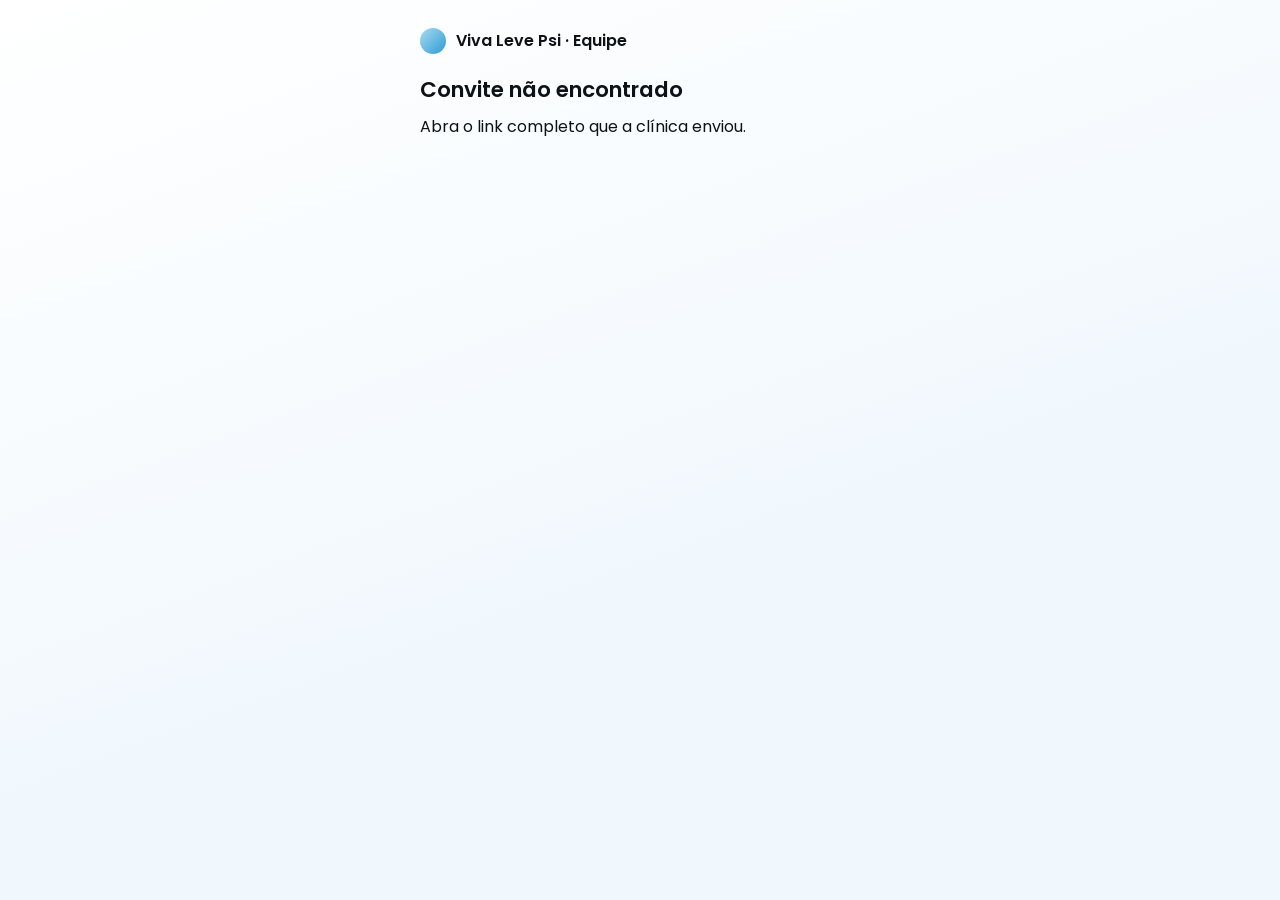
==== convite.html @ fe9fd971 "Inscricao simplificada: 4 passos, um codigo de conferencia, sem Kiwify/Calendly na inscricao Co-Auth" ====
<!doctype html>
<html lang="pt-BR">
<head>
<meta charset="utf-8">
<meta name="viewport" content="width=device-width, initial-scale=1, viewport-fit=cover">
<meta http-equiv="Content-Security-Policy" content="default-src 'none'; script-src 'self' 'wasm-unsafe-eval' 'sha256-CQ2dDVMOJvbwYahyF2QgCoVtDyUPG7qDaqASpGlCaz8='; style-src 'self'; font-src 'self'; img-src 'self' data:; connect-src https://api.equipe.vivaleve.conhecate.com; base-uri 'none'; form-action 'none'; object-src 'none'; manifest-src 'self'; require-trusted-types-for 'script'; trusted-types 'none'; upgrade-insecure-requests">
<meta name="referrer" content="no-referrer">
<meta name="robots" content="noindex, nofollow">
<meta name="theme-color" content="#2E9BD6">
<title>Convite da Equipe</title>
<link rel="stylesheet" href="css/app.css" integrity="sha384-aXCvLrJm2/qw90NzCeL7z+W16cL1i4PFVah96wuxqaUN4BjqAZoP6iNhj5/Kfq6h">
<script type="importmap">{
 "imports": {},
 "integrity": {
  "./js/api.js": "sha384-wKl+Eh8cdNdezLK3Kox3VfFtFVm68AlU5qRHta3vghVdPVpRLXr7KYYm37Ztyr/n",
  "./js/app.js": "sha384-7ZVUPhUIvtIMLtL0VoYQsgOkg6P3DiH4dezsWBAlT3cIx5TVoMwmQ9CLy/OeCg+1",
  "./js/certificados.js": "sha384-fcHwt21qppAv1vYFdyoLnxC3SIY2qLvQAJlNbUw4t5EGjQDDQb5nUSZRkW9+nINS",
  "./js/cofre-cripto.js": "sha384-90zk3E4fh8mlqZWQqK6+7sAkdtpICvJnVqPNcWPCSBia/X93nshZ85vMOZ8uW4YW",
  "./js/cofre-sessao.js": "sha384-U8KY9NNfu5A7J2h1NQWiz3nDZk7PCWhBUc2KUNGwkhRqHKkTOx6yWwdxvvDA2t4y",
  "./js/config.js": "sha384-/WYKZHqLfYd2xMCAHQbu8cypeFc9K7krrO1NdyqRsFaTlXfi8iOhH9ai+pmHkzMn",
  "./js/convite.js": "sha384-JZKZtKF+wJUDUpqftZE6FLtp3aiIU054Q9T209/YrvBKh9u+XLX9uc8gmrq60FFl",
  "./js/cripto.js": "sha384-VdzktCkkiVCSTQjieNqgPk/9lgF/WC+j/7oK/fuZhfUFZ/cUnNaMpKxyCWPIm/LV",
  "./js/extensoes.js": "sha384-nDB+w+Ul2yk0hDf6EOVlpMGS4ojMBpyaJgr1H22mwrgp7vQokjnyn4yn1FrXgep1",
  "./js/frase.js": "sha384-ymePlCbHa+0qWW3UF07Xu606Qr3jTYQhTU2QQI49XYxSIE6/73JdBwoycEBh5WBy",
  "./js/icones.js": "sha384-9s/t1Oaumb2t3IO9pzNZCjXDBhp4PNdiKwSvhMtlJUY3T7ACVxXva4Lwp91pXI0B",
  "./js/palavras-ptbr.js": "sha384-lEXu630AqDT62cp2xjGXxz4mV983Wu0cOxS9+nN8lKPCKPVSxwZ3utdGtZUB2Z/g",
  "./js/prontuario-modelo.js": "sha384-Ytfb/poAbnwt4aYt2MWWor+/EqldFVDIhbhFIs2AkFnT4ZHWb2CSBsFXvoCK61Jx",
  "./js/prontuario-ui.js": "sha384-zuyQ/T/T/3wrdZW35z9YJ8IAINstzNW2eFvuHmgh4YYFR1id+DWQaNR+BsKvD1l2",
  "./js/prontuario.js": "sha384-Dwa4Qo4QexVSI0FcNj3gRWuRTi4K2dilBSv6SkfBFuDkNDyLOARnUfsH4egn5gnO",
  "./js/qr.js": "sha384-s7qwwUOprQ5PMHRNRGCbrtpOrEdgXV1zk72CWBSmitDKT3E0KqqiE7EUfse1gIVi",
  "./js/recuperar.js": "sha384-OCvMFuzv2pUUPzUFXqE46Os7uZMrsallNIM+lJELIh8mn4LChEehXm3PeeR2rAKF",
  "./js/telas-admin.js": "sha384-IRvOOSh+8aY0m6P3WoFn0Sofukd7C2tdhzz6F/6XiTzaQwkygHEKHFhqx3pIIWA1",
  "./js/telas-associado.js": "sha384-WK+rB34CPkxDQaq/l+CQC9z3cwLXyggRPti9m84aHWGdOrRUJtBBxNEsQlEF2MY2",
  "./js/telas-cofre.js": "sha384-iv9YHL15/xNfobroM+YkcgfPek9HjYSGsTfnheL+N0gB7A++NAOjeHFymC/HYHbG",
  "./js/termo.js": "sha384-n/LuLxHq+qquQnQESqTWhRkLiFUZ+qbK2fVxpfJ2mxcEtpxumcc+Xp5zHcIImAs/",
  "./js/ui.js": "sha384-vi3WiYSuVZUIEdn0eOGW9IesRDRQOwa1g2mZnKwCVVVqd9p2vFdXxT7SY8yHXxvM",
  "./vendor/libsodium-sumo.mjs": "sha384-6CExmTBhGBkeU97K/q0KEN9A/d/n9q/T7WdippDhSFGAAlIneqtVzaJfmm6+LUMb",
  "./vendor/libsodium-wrappers-sumo.mjs": "sha384-Ure8NooPSc0DiuY0mTMBNtSIgIaxz/eFxwaKJI/PChqRbmj80CIZ4fNY5e6DXL7K"
 }
}</script>
<link rel="modulepreload" href="js/api.js" integrity="sha384-wKl+Eh8cdNdezLK3Kox3VfFtFVm68AlU5qRHta3vghVdPVpRLXr7KYYm37Ztyr/n">
<link rel="modulepreload" href="js/app.js" integrity="sha384-7ZVUPhUIvtIMLtL0VoYQsgOkg6P3DiH4dezsWBAlT3cIx5TVoMwmQ9CLy/OeCg+1">
<link rel="modulepreload" href="js/certificados.js" integrity="sha384-fcHwt21qppAv1vYFdyoLnxC3SIY2qLvQAJlNbUw4t5EGjQDDQb5nUSZRkW9+nINS">
<link rel="modulepreload" href="js/cofre-cripto.js" integrity="sha384-90zk3E4fh8mlqZWQqK6+7sAkdtpICvJnVqPNcWPCSBia/X93nshZ85vMOZ8uW4YW">
<link rel="modulepreload" href="js/cofre-sessao.js" integrity="sha384-U8KY9NNfu5A7J2h1NQWiz3nDZk7PCWhBUc2KUNGwkhRqHKkTOx6yWwdxvvDA2t4y">
<link rel="modulepreload" href="js/config.js" integrity="sha384-/WYKZHqLfYd2xMCAHQbu8cypeFc9K7krrO1NdyqRsFaTlXfi8iOhH9ai+pmHkzMn">
<link rel="modulepreload" href="js/convite.js" integrity="sha384-JZKZtKF+wJUDUpqftZE6FLtp3aiIU054Q9T209/YrvBKh9u+XLX9uc8gmrq60FFl">
<link rel="modulepreload" href="js/cripto.js" integrity="sha384-VdzktCkkiVCSTQjieNqgPk/9lgF/WC+j/7oK/fuZhfUFZ/cUnNaMpKxyCWPIm/LV">
<link rel="modulepreload" href="js/extensoes.js" integrity="sha384-nDB+w+Ul2yk0hDf6EOVlpMGS4ojMBpyaJgr1H22mwrgp7vQokjnyn4yn1FrXgep1">
<link rel="modulepreload" href="js/frase.js" integrity="sha384-ymePlCbHa+0qWW3UF07Xu606Qr3jTYQhTU2QQI49XYxSIE6/73JdBwoycEBh5WBy">
<link rel="modulepreload" href="js/icones.js" integrity="sha384-9s/t1Oaumb2t3IO9pzNZCjXDBhp4PNdiKwSvhMtlJUY3T7ACVxXva4Lwp91pXI0B">
<link rel="modulepreload" href="js/palavras-ptbr.js" integrity="sha384-lEXu630AqDT62cp2xjGXxz4mV983Wu0cOxS9+nN8lKPCKPVSxwZ3utdGtZUB2Z/g">
<link rel="modulepreload" href="js/prontuario-modelo.js" integrity="sha384-Ytfb/poAbnwt4aYt2MWWor+/EqldFVDIhbhFIs2AkFnT4ZHWb2CSBsFXvoCK61Jx">
<link rel="modulepreload" href="js/prontuario-ui.js" integrity="sha384-zuyQ/T/T/3wrdZW35z9YJ8IAINstzNW2eFvuHmgh4YYFR1id+DWQaNR+BsKvD1l2">
<link rel="modulepreload" href="js/prontuario.js" integrity="sha384-Dwa4Qo4QexVSI0FcNj3gRWuRTi4K2dilBSv6SkfBFuDkNDyLOARnUfsH4egn5gnO">
<link rel="modulepreload" href="js/qr.js" integrity="sha384-s7qwwUOprQ5PMHRNRGCbrtpOrEdgXV1zk72CWBSmitDKT3E0KqqiE7EUfse1gIVi">
<link rel="modulepreload" href="js/recuperar.js" integrity="sha384-OCvMFuzv2pUUPzUFXqE46Os7uZMrsallNIM+lJELIh8mn4LChEehXm3PeeR2rAKF">
<link rel="modulepreload" href="js/telas-admin.js" integrity="sha384-IRvOOSh+8aY0m6P3WoFn0Sofukd7C2tdhzz6F/6XiTzaQwkygHEKHFhqx3pIIWA1">
<link rel="modulepreload" href="js/telas-associado.js" integrity="sha384-WK+rB34CPkxDQaq/l+CQC9z3cwLXyggRPti9m84aHWGdOrRUJtBBxNEsQlEF2MY2">
<link rel="modulepreload" href="js/telas-cofre.js" integrity="sha384-iv9YHL15/xNfobroM+YkcgfPek9HjYSGsTfnheL+N0gB7A++NAOjeHFymC/HYHbG">
<link rel="modulepreload" href="js/termo.js" integrity="sha384-n/LuLxHq+qquQnQESqTWhRkLiFUZ+qbK2fVxpfJ2mxcEtpxumcc+Xp5zHcIImAs/">
<link rel="modulepreload" href="js/ui.js" integrity="sha384-vi3WiYSuVZUIEdn0eOGW9IesRDRQOwa1g2mZnKwCVVVqd9p2vFdXxT7SY8yHXxvM">
<link rel="modulepreload" href="vendor/libsodium-sumo.mjs" integrity="sha384-6CExmTBhGBkeU97K/q0KEN9A/d/n9q/T7WdippDhSFGAAlIneqtVzaJfmm6+LUMb">
<link rel="modulepreload" href="vendor/libsodium-wrappers-sumo.mjs" integrity="sha384-Ure8NooPSc0DiuY0mTMBNtSIgIaxz/eFxwaKJI/PChqRbmj80CIZ4fNY5e6DXL7K">
<script type="module" src="js/convite.js" integrity="sha384-JZKZtKF+wJUDUpqftZE6FLtp3aiIU054Q9T209/YrvBKh9u+XLX9uc8gmrq60FFl"></script>
</head>
<body>
<div id="app"><p class="carregando">Carregando...</p></div>
<noscript>A plataforma precisa de JavaScript ligado.</noscript>
</body>
</html>
---- css/app.css ----
/* Plataforma da Equipe Viva Leve Psi. Mobile primeiro (375px). Poppins servida localmente.
   Rodada 3 (personas): azuis da marca em versões ACESSÍVEIS (texto >= 4,5:1, componentes >= 3:1), alvos de toque de
   44px ou mais, navegação lateral no computador e barra inferior com ícones no celular. */
@font-face { font-family: "Poppins"; font-weight: 400; font-style: normal; font-display: swap; src: url("../fonts/poppins-latin-400-normal.woff2") format("woff2"); }
@font-face { font-family: "Poppins"; font-weight: 500; font-style: normal; font-display: swap; src: url("../fonts/poppins-latin-500-normal.woff2") format("woff2"); }
@font-face { font-family: "Poppins"; font-weight: 600; font-style: normal; font-display: swap; src: url("../fonts/poppins-latin-600-normal.woff2") format("woff2"); }

:root {
  /* marca: céu e céu-deep ficam para destaque, bordas e ícones; o "azul" é o tom acessível da mesma família */
  --ceu-pastel: #A8DCF0; --ceu: #5BB8E8; --ceu-deep: #2E9BD6;
  --azul: #1C6FA3;          /* 5,45:1 sobre branco; 5,08:1 sobre #F1F8FD */
  --azul-escuro: #155A86;   /* hover */
  --azul-claro: #E3F4FC;
  --ink: #0E1216; --paper: #FFFFFF; --mist: #F1F8FD;
  --terra: #C98B73;         /* acento decorativo */
  --terra-forte: #B07058;   /* bordas informativas (3,96:1) */
  --terra-escuro: #8A4F3A;  /* texto (5,3:1 sobre o fundo terracota claro) */
  --areia: #EADBC8;
  --muted: #56616B; --line: #DCEAF3; --borda-campo: #7A8C9B;
  --ok: #2D7558; --ok-fundo: #E2F2EB; --bad: #A0453F; --bad-fundo: #FAEEEE;
  --radius: 16px;
  --alvo: 44px;
}
* { box-sizing: border-box; }
html { -webkit-text-size-adjust: 100%; }
body {
  margin: 0; background: var(--mist); color: var(--ink);
  font-family: Poppins, system-ui, -apple-system, "Segoe UI", sans-serif; font-size: 16px; line-height: 1.55;
  -webkit-font-smoothing: antialiased;
}
a { color: var(--azul); }
a:hover { color: var(--azul-escuro); }
button, input, select, textarea { font: inherit; }
[hidden] { display: none !important; }
.sr { position: absolute; width: 1px; height: 1px; overflow: hidden; clip: rect(0 0 0 0); white-space: nowrap; }
:focus-visible { outline: 3px solid var(--azul); outline-offset: 2px; }

/* ---------- casca: topo, barra lateral (computador) e barra inferior (celular) ---------- */
.marca { display: flex; align-items: center; gap: 10px; font-weight: 600; font-size: 1rem; color: var(--ink); }
.marca .ponto { width: 26px; height: 26px; border-radius: 50%; background: linear-gradient(135deg, var(--ceu-pastel), var(--ceu-deep)); flex: none; }
.casca { min-height: 100vh; }
.topo { position: sticky; top: 0; z-index: 20; background: #FFFFFF; border-bottom: 1px solid var(--line); }
.topo .linha { display: flex; justify-content: space-between; align-items: center; gap: 10px; padding: 8px 16px; max-width: 1080px; margin: 0 auto; }
.topo .quem { display: flex; align-items: center; gap: 10px; font-size: .875rem; color: var(--muted); text-align: right; }
.topo .quem .nome { max-width: 40vw; overflow: hidden; text-overflow: ellipsis; white-space: nowrap; }
.conteudo:focus { outline: none; }
.conteudo { max-width: 1080px; margin: 0 auto; padding: 16px 16px 112px; }
h1 { font-size: 1.35rem; font-weight: 600; margin: 4px 0 12px; line-height: 1.25; }
h2 { font-size: 1.05rem; font-weight: 600; margin: 20px 0 8px; }
h3 { font-size: 1rem; font-weight: 600; margin: 0 0 6px; }
p { margin: 0 0 10px; }
.pequeno { font-size: .875rem; color: var(--muted); }
.vazio { color: var(--muted); font-size: .9rem; padding: 10px 0; }

.ic-svg { width: 24px; height: 24px; flex: none; fill: none; stroke: currentColor; stroke-width: 2; stroke-linecap: round; stroke-linejoin: round; }

.nav-inferior {
  position: fixed; left: 0; right: 0; bottom: 0; z-index: 30; background: #FFFFFF; border-top: 1px solid var(--line);
  display: grid; grid-template-columns: repeat(5, 1fr); padding: 4px 4px calc(4px + env(safe-area-inset-bottom));
}
.nav-inferior a { display: flex; flex-direction: column; align-items: center; justify-content: center; gap: 2px; text-decoration: none;
  color: var(--muted); font-size: .8125rem; padding: 6px 2px; border-radius: 12px; min-height: 56px; }
.nav-inferior a.ativa { color: var(--azul); font-weight: 600; background: var(--azul-claro); }
.nav-inferior a.destaque .ic-svg { color: #FFFFFF; background: var(--azul); border-radius: 50%; padding: 2px; width: 26px; height: 26px; }

.lateral { display: none; }

@media (min-width: 900px) {
  .casca { display: grid; grid-template-columns: 248px 1fr; }
  .lateral { display: flex; flex-direction: column; gap: 4px; position: sticky; top: 0; height: 100vh; overflow-y: auto;
    background: #FFFFFF; border-right: 1px solid var(--line); padding: 16px 12px; }
  .lateral .marca { padding: 4px 8px 14px; }
  .lateral .grupo { font-size: .75rem; letter-spacing: .05em; text-transform: uppercase; color: var(--muted); font-weight: 600; margin: 14px 10px 4px; }
  .lateral a { display: flex; align-items: center; gap: 10px; min-height: var(--alvo); padding: 8px 10px; border-radius: 10px;
    text-decoration: none; color: var(--ink); font-size: .95rem; }
  .lateral a:hover { background: var(--mist); }
  .lateral a.ativa { background: var(--azul-claro); color: var(--azul); font-weight: 600; }
  .lateral a .ic-svg { width: 20px; height: 20px; }
  .nav-inferior { display: none; }
  .topo .marca { visibility: hidden; }
  .conteudo { padding-bottom: 48px; }
}

/* ---------- cartões ---------- */
.card { background: var(--paper); border: 1px solid var(--line); border-radius: var(--radius); padding: 16px; margin: 10px 0; }
.mcard { background: #FFFFFF; border: 1px solid var(--line); border-radius: 12px; padding: 12px 14px; margin: 8px 0; }
.mcard.clicavel { cursor: pointer; }
a.mcard { display: block; text-decoration: none; color: inherit; }
.mcard.clicavel:hover, .mcard.clicavel:focus-visible { border-color: var(--azul); }
.linha { display: flex; justify-content: space-between; align-items: center; gap: 10px; }
.linha.topo-al { align-items: flex-start; }
.linha.quebra { flex-wrap: wrap; }
.pilha > * + * { margin-top: 6px; }
.grade { display: grid; gap: 12px; }
@media (min-width: 760px) { .g2 { grid-template-columns: 1fr 1fr; } .g3 { grid-template-columns: repeat(3, 1fr); } }

.pill { display: inline-block; font-size: .8125rem; font-weight: 600; padding: 3px 10px; border-radius: 999px; background: var(--azul-claro); color: #1B6CA0; white-space: nowrap; }
.pill.w { background: #F6E6DF; color: var(--terra-escuro); }
.pill.g { background: var(--ok-fundo); color: var(--ok); }
.pill.k { background: var(--ink); color: #FFFFFF; }
.pill.r { background: var(--bad-fundo); color: #8E3A36; }
.pill.cinza { background: #EEF1F4; color: var(--muted); }

.alerta { border-left: 4px solid var(--terra-forte); background: #FBF4F1; border-radius: 10px; padding: 10px 12px; margin: 8px 0; font-size: .92rem; }
.alerta.r { border-left-color: var(--bad); background: var(--bad-fundo); }
.alerta.b { border-left-color: var(--azul); background: #EEF7FC; }
.alerta.g { border-left-color: var(--ok); background: var(--ok-fundo); }
.alerta b { display: block; font-weight: 600; }
.alerta .acoes { margin-top: 8px; display: flex; gap: 8px; flex-wrap: wrap; }

/* ---------- formulários ---------- */
.form { display: grid; gap: 12px; }
.campo { display: grid; gap: 4px; }
.campo .rotulo { font-size: .875rem; color: var(--muted); font-weight: 500; }
.campo .ajuda { font-size: .85rem; color: var(--muted); }
.entrada { width: 100%; border: 1px solid var(--borda-campo); border-radius: 10px; padding: 11px 12px; background: #FFFFFF; color: var(--ink); font-size: 1rem; min-height: 48px; }
.entrada:focus { outline: 3px solid rgba(28, 111, 163, .35); border-color: var(--azul); }
.entrada[aria-invalid="true"] { border-color: var(--bad); outline: 2px solid rgba(160, 69, 63, .25); }
textarea.entrada { min-height: 110px; resize: vertical; }
.marcar { display: flex; gap: 10px; align-items: flex-start; font-size: .95rem; min-height: var(--alvo); padding: 6px 0; cursor: pointer; }
.marcar input { width: 22px; height: 22px; margin-top: 2px; flex: none; accent-color: var(--azul); }
.erro-form { color: var(--bad); background: var(--bad-fundo); border-radius: 10px; padding: 10px 12px; font-size: .92rem; margin: 0; font-weight: 500; }
.erro-botao { color: var(--bad); font-size: .9rem; margin: 6px 0 0; font-weight: 500; flex-basis: 100%; }

.seg { display: flex; gap: 6px; flex-wrap: wrap; }
.seg button { flex: 1 1 calc(50% - 6px); min-height: 48px; padding: 8px 6px; border-radius: 10px; border: 1px solid var(--borda-campo); background: #FFFFFF; color: var(--ink); font-size: .95rem; cursor: pointer; }
.seg button.on { background: var(--azul); color: #FFFFFF; border-color: var(--azul); font-weight: 600; }
.seg button.on::before { content: "\2713\00A0"; }
@media (min-width: 520px) { .seg button { flex: 1 1 0; } }

.btn { display: inline-flex; justify-content: center; align-items: center; gap: 6px; width: 100%; text-align: center; background: var(--azul); color: #FFFFFF; border: 0; border-radius: 12px; padding: 12px 14px; font-weight: 600; font-size: 1rem; cursor: pointer; min-height: 48px; text-decoration: none; }
.btn:hover { background: var(--azul-escuro); color: #FFFFFF; }
.btn:disabled { opacity: .6; cursor: not-allowed; }
.btn.ghost { background: #FFFFFF; color: var(--azul); border: 1px solid var(--azul); }
.btn.ghost:hover { background: var(--azul-claro); color: var(--azul-escuro); }
.btn.perigo { background: #B85450; }
.btn.perigo:hover { background: var(--bad); }
.btn.link-perigo { background: transparent; color: var(--bad); border: 0; text-decoration: underline; width: auto; font-weight: 500; }
.btn.mini { width: auto; min-height: var(--alvo); padding: 8px 14px; font-size: .9rem; border-radius: 10px; }
.acoes-linha { display: flex; gap: 8px; flex-wrap: wrap; align-items: center; }
.acoes-linha .btn { flex: 1 1 140px; }
.acoes-coluna { display: grid; gap: 8px; }
@media (min-width: 760px) { .acoes-coluna { grid-template-columns: 1fr 1fr; } }

.caixa-cifrada { background: #FFFFFF; border: 1px dashed var(--ink); border-radius: 12px; padding: 12px; margin: 12px 0; }
.risco { color: var(--muted); text-decoration: line-through; }
.resumo-ok { display: flex; align-items: center; gap: 10px; background: var(--ok-fundo); color: var(--ok); border-radius: 12px; padding: 12px 14px; font-weight: 600; }

/* chave do app autenticador, código de recuperação e frase: em blocos, sem quebrar no meio */
.blocos { display: flex; flex-wrap: wrap; gap: 6px 10px; font-family: ui-monospace, "Cascadia Mono", Consolas, monospace; font-size: 1.05rem; letter-spacing: .06em;
  background: var(--ink); color: #FFFFFF; padding: 12px 14px; border-radius: 10px; }
.blocos span { white-space: nowrap; }
.blocos.grade2 { display: grid; grid-template-columns: repeat(2, max-content); gap: 6px 22px; }
.frase-palavras { list-style: none; margin: 8px 0; padding: 12px; display: grid; grid-template-columns: repeat(2, 1fr); gap: 8px 14px;
  background: var(--ink); color: #FFFFFF; border-radius: 12px; counter-reset: palavra; }
.frase-palavras li { font-size: 1.1rem; font-weight: 600; letter-spacing: .02em; white-space: nowrap; }
.frase-palavras li span { color: var(--ceu-pastel); font-weight: 500; font-size: .85rem; margin-right: 6px; }
.passo-a-passo { margin: 6px 0 10px; padding-left: 20px; }
.passo-a-passo li { margin: 4px 0; }
.qr { width: 184px; height: 184px; image-rendering: pixelated; background: #FFFFFF; border-radius: 8px; border: 1px solid var(--line); }
.codigo-rec { font-family: ui-monospace, "Cascadia Mono", Consolas, monospace; font-size: 1rem; letter-spacing: .04em; background: var(--ink); color: #FFFFFF; padding: 12px; border-radius: 10px; overflow-wrap: anywhere; }
.link-longo { overflow-wrap: anywhere; font-size: .875rem; background: var(--mist); padding: 8px 10px; border-radius: 8px; }
details > summary { cursor: pointer; min-height: var(--alvo); display: flex; align-items: center; font-weight: 600; color: var(--azul); }

/* ---------- admin ---------- */
.kpis { display: grid; grid-template-columns: repeat(2, 1fr); gap: 10px; }
@media (min-width: 760px) { .kpis { grid-template-columns: repeat(4, 1fr); } }
.kpi { background: #FFFFFF; border: 1px solid var(--line); border-radius: 12px; padding: 12px; }
.kpi b { display: block; font-size: 1.5rem; font-weight: 600; line-height: 1.2; }
.kpi span { font-size: .85rem; color: var(--muted); }
.barras .b { display: grid; grid-template-columns: 92px 1fr auto; align-items: center; gap: 10px; margin: 9px 0; font-size: .9rem; }
.barras .b em { font-style: normal; color: var(--muted); overflow: hidden; text-overflow: ellipsis; white-space: nowrap; }
.barras .trilho { position: relative; height: 14px; background: var(--line); border-radius: 7px; }
.barras .cheio { position: absolute; left: 0; top: 0; bottom: 0; background: var(--azul); border-radius: 7px; }
.barras .marco { position: absolute; top: -3px; bottom: -3px; width: 3px; background: var(--terra-forte); }
.tabela { overflow-x: auto; background: #FFFFFF; border: 1px solid var(--line); border-radius: 12px; }
table { width: 100%; border-collapse: collapse; font-size: .9rem; }
th, td { text-align: left; padding: 10px; border-bottom: 1px solid var(--line); vertical-align: top; }
th { font-size: .8rem; color: var(--muted); text-transform: uppercase; letter-spacing: .04em; font-weight: 600; white-space: nowrap; }
td.num, th.num { text-align: right; white-space: nowrap; }
td a { display: inline-block; min-height: var(--alvo); line-height: var(--alvo); }
.passos { list-style: none; padding: 0; margin: 8px 0; }
.passos li { display: grid; grid-template-columns: 30px 1fr; gap: 10px; padding: 8px 0; border-bottom: 1px solid var(--line); font-size: .92rem; }
.passos li .n { width: 28px; height: 28px; border-radius: 50%; background: var(--mist); color: var(--azul); display: grid; place-items: center; font-weight: 600; font-size: .85rem; }
.passos li.feito .n { background: var(--ok); color: #FFFFFF; }
.total-final { display: flex; justify-content: space-between; gap: 10px; font-weight: 600; font-size: 1.05rem; border-top: 2px solid var(--ink); padding-top: 8px; margin-top: 6px; }
.lista-cartoes .mcard { margin: 6px 0; }

/* ---------- entrada (login) ---------- */
.porta { min-height: 100vh; display: grid; place-items: start center; padding: 28px 16px; background: linear-gradient(160deg, #FFFFFF 0%, var(--mist) 60%); }
.porta .caixa { width: 100%; max-width: 440px; }
.porta h1 { margin-top: 22px; }
.carregando { display: flex; align-items: center; gap: 10px; color: var(--muted); font-size: .92rem; }
.carregando::before { content: ""; width: 16px; height: 16px; border-radius: 50%; border: 3px solid var(--ceu-pastel); border-top-color: var(--azul); animation: gira 1s linear infinite; }
@keyframes gira { to { transform: rotate(360deg); } }
@media (prefers-reduced-motion: reduce) { .carregando::before { animation: none; } }

/* aviso de confirmação: no topo, abaixo do cabeçalho, nunca sobre os botões do fim da tela */
.aviso-flutuante { position: fixed; left: 16px; right: 16px; top: 66px; z-index: 50; max-width: 520px; margin: 0 auto; background: var(--ink); color: #FFFFFF; padding: 12px 14px; border-radius: 12px; font-size: .95rem; box-shadow: 0 10px 30px -12px rgba(14, 18, 22, .5); display: flex; gap: 10px; align-items: flex-start; justify-content: space-between; }
.aviso-flutuante.erro { background: var(--bad); }
.aviso-flutuante button { background: transparent; border: 1px solid rgba(255, 255, 255, .6); color: #FFFFFF; border-radius: 8px; min-height: 44px; min-width: 64px; cursor: pointer; flex: none; }
@media (min-width: 900px) { .aviso-flutuante { left: 264px; } }

/* aviso de inatividade (2 minutos antes de sair) */
.banner-inatividade { position: fixed; left: 0; right: 0; top: 0; z-index: 80; background: var(--ink); color: #FFFFFF; padding: 16px; box-shadow: 0 10px 30px -10px rgba(0, 0, 0, .6); }
.banner-inatividade .dentro { max-width: 640px; margin: 0 auto; display: grid; gap: 10px; }
.banner-inatividade b { font-size: 1.1rem; }
.banner-inatividade .btn { background: #FFFFFF; color: var(--ink); }

/* folha de confirmação (exportar, congelar, abrir ocorrência) */
.folha-fundo { position: fixed; inset: 0; z-index: 70; background: rgba(14, 18, 22, .45); display: grid; align-items: end; justify-items: center; }
.folha { background: #FFFFFF; width: 100%; max-width: 560px; border-radius: 18px 18px 0 0; padding: 18px 16px calc(18px + env(safe-area-inset-bottom)); max-height: 90vh; overflow-y: auto; }
@media (min-width: 600px) { .folha-fundo { align-items: center; } .folha { border-radius: 18px; } }

@media (pointer: coarse) { .so-teclado { display: none !important; } }

/* ---------- cofre clínico (Fase 2) ---------- */
.prontuario h2 { margin-top: 0; }
.prontuario h3 { margin-top: 18px; }
.prontuario .seg { margin: 10px 0 4px; }
.mcard.nota { border-left: 4px solid var(--ceu-deep); }
.mcard.nota > .linha { flex-wrap: wrap; align-items: baseline; gap: 4px 10px; }
.mcard.nota .acoes-linha { margin-top: 8px; }
.mcard.nota .acoes-linha .btn { flex: 0 0 auto; }
.mcard.nota.retificada { border-color: var(--terra-forte); border-left-color: var(--terra-forte); }
.mcard.nota.anotacao, .mcard.anotacao { border-left-color: var(--terra-escuro); background: #FDF9F7; }
.texto-clinico { white-space: pre-wrap; overflow-wrap: anywhere; margin: 6px 0 0; font-size: 1rem; line-height: 1.6; }
.campo-lido { margin: 8px 0; }
.campo-lido .rotulo { display: block; font-size: .85rem; color: var(--muted); font-weight: 500; }
.risco .texto-clinico { color: var(--muted); text-decoration: line-through; }
.retificacao { border-top: 1px dashed var(--terra-forte); margin-top: 8px; padding-top: 6px; }
.editor { display: grid; gap: 10px; margin-top: 8px; }
.nota-texto { min-height: 170px; font-size: 1.02rem; line-height: 1.6; resize: vertical; }
@media (min-width: 760px) { .nota-texto { min-height: 240px; } }
.chips { display: flex; gap: 6px; flex-wrap: wrap; }
.chip { border: 1px solid var(--borda-campo); background: var(--mist); color: var(--azul); border-radius: 999px; padding: 8px 14px; font-size: .9rem; min-height: var(--alvo); cursor: pointer; }
.chip:hover { border-color: var(--azul); }
.rascunho { margin: 0; }
.dica-teclado { display: none; margin: 0; }
@media (min-width: 900px) and (pointer: fine) { .dica-teclado { display: block; } }
.exportar { margin-top: 16px; }
.mono, code { font-family: ui-monospace, "Cascadia Mono", Consolas, monospace; letter-spacing: .03em; }
code { font-size: .9rem; background: var(--mist); padding: 2px 6px; border-radius: 6px; }
.lista-passos { padding-left: 20px; margin: 6px 0 12px; }
.lista-passos li { margin: 4px 0; }
.folha-chaves { background: #FFFFFF; border: 1px solid var(--line); border-radius: var(--radius); padding: 16px; margin: 12px 0; }
.folha-chaves h2 { margin-top: 0; }
.qr-svg { width: 100%; max-width: 240px; height: auto; display: block; margin: 8px 0; border: 1px solid var(--line); border-radius: 8px; background: #FFFFFF; }
.texto-termo { white-space: pre-wrap; background: #FFFFFF; border: 1px solid var(--line); border-radius: 12px; padding: 14px; font-size: .95rem; line-height: 1.6; max-height: 60vh; overflow-y: auto; }
.doc-prontuario .marca { color: var(--azul); }
.doc-prontuario .item { border: 1px solid var(--line); border-radius: 10px; padding: 10px 12px; margin: 10px 0; }
.doc-prontuario .retificado { border-color: var(--terra-forte); }
.doc-prontuario .cab { display: flex; justify-content: space-between; gap: 10px; flex-wrap: wrap; }
.doc-prontuario .autor, .doc-prontuario .meta, .doc-prontuario .sem, .doc-prontuario .rot, .doc-prontuario footer { color: var(--muted); font-size: .88rem; }
.doc-prontuario .rot { display: block; }
.doc-prontuario .val { white-space: pre-wrap; }
.doc-prontuario .retif { border-left: 3px solid var(--terra-forte); padding-left: 10px; margin-top: 8px; }
.area-impressao { display: none; }
@media print {
  body.imprimindo > *:not(.area-impressao) { display: none !important; }
  body.imprimindo .area-impressao { display: block; }
  body.imprimindo { background: #FFFFFF; }
  .doc-prontuario .item, .folha-chaves { break-inside: avoid; }
  .folha-chaves .codigo-rec { background: #FFFFFF; color: #000000; border: 1px solid #000000; }
}

/* Rodada 4 (personas): selos que quebram linha e nada rolando de lado em 375 px (NA4, P2), códigos de conferência
   fáceis de ler em voz alta (NB1), caixa de texto selecionável (N1), "Carregando..." com margem (P14), cabeçalho curto
   no celular (NP12). */
.linha { flex-wrap: wrap; row-gap: 6px; }
.linha > * { min-width: 0; }
.pill { white-space: normal; overflow-wrap: anywhere; max-width: 100%; text-align: left; }
.conteudo, .caixa, .card, .mcard, .alerta { min-width: 0; overflow-wrap: anywhere; }
.principal { min-width: 0; }
#app > .carregando { margin: 24px 16px; }
.so-largo { display: none; }
@media (min-width: 600px) { .so-largo { display: inline; } }
.copia-oculta { position: fixed; top: 0; left: -9999px; width: 1px; height: 1px; opacity: 0; }
.caixa-texto { width: 100%; resize: vertical; font-size: .95rem; line-height: 1.5; min-height: 6em; }
.conferencia { display: flex; flex-direction: column; gap: 6px; background: #FFFFFF; border: 1px solid var(--line); border-radius: 12px; padding: 12px; }
.conferencia .rotulo { font-weight: 600; font-size: .95rem; }
.conferencia .grupos { list-style: none; margin: 0; padding: 0; display: grid; grid-template-columns: repeat(2, minmax(0, 1fr)); gap: 8px 14px; }
.conferencia .grupos li { display: flex; flex-direction: column; gap: 2px; }
.conferencia .g { font-family: ui-monospace, "Cascadia Mono", Consolas, monospace; font-size: 1.45rem; font-weight: 600; letter-spacing: .14em; color: var(--ink); }
.conferencia .falado { font-size: .8125rem; color: var(--muted); }
.lado-a-lado { display: grid; gap: 10px; }
@media (min-width: 700px) { .lado-a-lado { grid-template-columns: 1fr 1fr; } }
.com-mostrar { display: flex; gap: 8px; align-items: stretch; }
.com-mostrar .entrada { flex: 1; min-width: 0; }
.automatico { font-style: italic; }
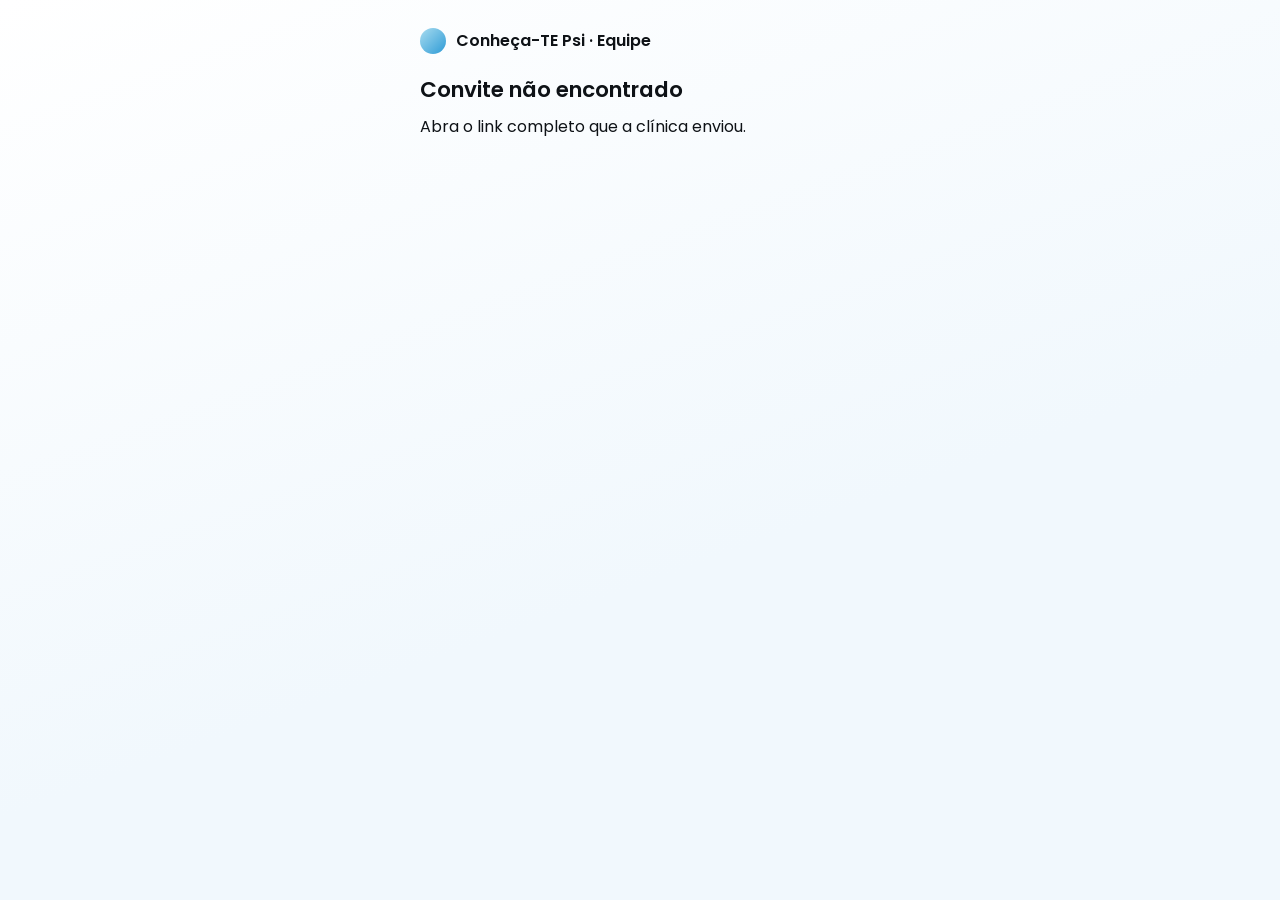
==== commit f49c5245: "troca de marca: Conheça-TE Psi (só nome) Co-Authored-By: Claude Opus 5.5 <noreply@anthropic.com>" ====
--- a/convite.html
+++ b/convite.html
@@ -3,7 +3,7 @@
 <head>
 <meta charset="utf-8">
 <meta name="viewport" content="width=device-width, initial-scale=1, viewport-fit=cover">
-<meta http-equiv="Content-Security-Policy" content="default-src 'none'; script-src 'self' 'wasm-unsafe-eval' 'sha256-CQ2dDVMOJvbwYahyF2QgCoVtDyUPG7qDaqASpGlCaz8='; style-src 'self'; font-src 'self'; img-src 'self' data:; connect-src https://api.equipe.vivaleve.conhecate.com; base-uri 'none'; form-action 'none'; object-src 'none'; manifest-src 'self'; require-trusted-types-for 'script'; trusted-types 'none'; upgrade-insecure-requests">
+<meta http-equiv="Content-Security-Policy" content="default-src 'none'; script-src 'self' 'wasm-unsafe-eval' 'sha256-8N5ok5VZivfo+yrPwcLJEwshtjvhnrcVXBxFdQbYdeU='; style-src 'self'; font-src 'self'; img-src 'self' data:; connect-src https://api.equipe.vivaleve.conhecate.com; base-uri 'none'; form-action 'none'; object-src 'none'; manifest-src 'self'; require-trusted-types-for 'script'; trusted-types 'none'; upgrade-insecure-requests">
 <meta name="referrer" content="no-referrer">
 <meta name="robots" content="noindex, nofollow">
 <meta name="theme-color" content="#2E9BD6">
@@ -13,56 +13,56 @@
  "imports": {},
  "integrity": {
   "./js/api.js": "sha384-wKl+Eh8cdNdezLK3Kox3VfFtFVm68AlU5qRHta3vghVdPVpRLXr7KYYm37Ztyr/n",
-  "./js/app.js": "sha384-7ZVUPhUIvtIMLtL0VoYQsgOkg6P3DiH4dezsWBAlT3cIx5TVoMwmQ9CLy/OeCg+1",
+  "./js/app.js": "sha384-ByX5+UK1jvqeiDjuolVySWIcUcjkh9ysyia130tZLc6qw35oKwIw0UHVWOkwBv+l",
   "./js/certificados.js": "sha384-fcHwt21qppAv1vYFdyoLnxC3SIY2qLvQAJlNbUw4t5EGjQDDQb5nUSZRkW9+nINS",
   "./js/cofre-cripto.js": "sha384-90zk3E4fh8mlqZWQqK6+7sAkdtpICvJnVqPNcWPCSBia/X93nshZ85vMOZ8uW4YW",
   "./js/cofre-sessao.js": "sha384-U8KY9NNfu5A7J2h1NQWiz3nDZk7PCWhBUc2KUNGwkhRqHKkTOx6yWwdxvvDA2t4y",
   "./js/config.js": "sha384-/WYKZHqLfYd2xMCAHQbu8cypeFc9K7krrO1NdyqRsFaTlXfi8iOhH9ai+pmHkzMn",
-  "./js/convite.js": "sha384-JZKZtKF+wJUDUpqftZE6FLtp3aiIU054Q9T209/YrvBKh9u+XLX9uc8gmrq60FFl",
+  "./js/convite.js": "sha384-P+LV8nAUo2I3l7ytu1Hm7Z3EY6pRWmeQFQD9NsQVlvxBdmM4bS9m12G473GB3cv5",
   "./js/cripto.js": "sha384-VdzktCkkiVCSTQjieNqgPk/9lgF/WC+j/7oK/fuZhfUFZ/cUnNaMpKxyCWPIm/LV",
   "./js/extensoes.js": "sha384-nDB+w+Ul2yk0hDf6EOVlpMGS4ojMBpyaJgr1H22mwrgp7vQokjnyn4yn1FrXgep1",
   "./js/frase.js": "sha384-ymePlCbHa+0qWW3UF07Xu606Qr3jTYQhTU2QQI49XYxSIE6/73JdBwoycEBh5WBy",
   "./js/icones.js": "sha384-9s/t1Oaumb2t3IO9pzNZCjXDBhp4PNdiKwSvhMtlJUY3T7ACVxXva4Lwp91pXI0B",
   "./js/palavras-ptbr.js": "sha384-lEXu630AqDT62cp2xjGXxz4mV983Wu0cOxS9+nN8lKPCKPVSxwZ3utdGtZUB2Z/g",
-  "./js/prontuario-modelo.js": "sha384-Ytfb/poAbnwt4aYt2MWWor+/EqldFVDIhbhFIs2AkFnT4ZHWb2CSBsFXvoCK61Jx",
+  "./js/prontuario-modelo.js": "sha384-79TE13l8oMh1guaXOZPRVf3cNARh+akj4dqAZvJciAQqtrj0pZZXTbjEPBhNQ35r",
   "./js/prontuario-ui.js": "sha384-zuyQ/T/T/3wrdZW35z9YJ8IAINstzNW2eFvuHmgh4YYFR1id+DWQaNR+BsKvD1l2",
   "./js/prontuario.js": "sha384-Dwa4Qo4QexVSI0FcNj3gRWuRTi4K2dilBSv6SkfBFuDkNDyLOARnUfsH4egn5gnO",
   "./js/qr.js": "sha384-s7qwwUOprQ5PMHRNRGCbrtpOrEdgXV1zk72CWBSmitDKT3E0KqqiE7EUfse1gIVi",
-  "./js/recuperar.js": "sha384-OCvMFuzv2pUUPzUFXqE46Os7uZMrsallNIM+lJELIh8mn4LChEehXm3PeeR2rAKF",
+  "./js/recuperar.js": "sha384-GaIb/Paekf+EhaBwbvIS07HAHv7DbIWzFTujhn2MAwPcrvY60cZk4P/5Cd/1eBVt",
   "./js/telas-admin.js": "sha384-IRvOOSh+8aY0m6P3WoFn0Sofukd7C2tdhzz6F/6XiTzaQwkygHEKHFhqx3pIIWA1",
-  "./js/telas-associado.js": "sha384-WK+rB34CPkxDQaq/l+CQC9z3cwLXyggRPti9m84aHWGdOrRUJtBBxNEsQlEF2MY2",
-  "./js/telas-cofre.js": "sha384-iv9YHL15/xNfobroM+YkcgfPek9HjYSGsTfnheL+N0gB7A++NAOjeHFymC/HYHbG",
-  "./js/termo.js": "sha384-n/LuLxHq+qquQnQESqTWhRkLiFUZ+qbK2fVxpfJ2mxcEtpxumcc+Xp5zHcIImAs/",
-  "./js/ui.js": "sha384-vi3WiYSuVZUIEdn0eOGW9IesRDRQOwa1g2mZnKwCVVVqd9p2vFdXxT7SY8yHXxvM",
+  "./js/telas-associado.js": "sha384-HlEc4IEFGxX6xHt9qD5hbyGawGS/vyqemWyrIEGKe1EbENNkVJnVQnh8jMTmrrIE",
+  "./js/telas-cofre.js": "sha384-PrpvldRaRpn9ii7pAGoixATwg9hj3dzFvGLuDZYKpJH/jgYNN3g/u+Sv8p6xBK84",
+  "./js/termo.js": "sha384-FmehYKAfDDVOq9u7oKkRNbNOvKswZW+TCOAymXnDLDAroD4/UC4hkwERP251iCCg",
+  "./js/ui.js": "sha384-0U0UMrWr8tlwdjENVc8i4FH6EN+PjzfiqKLGeZT1vzDkykiXgpArXBaM+/jdwKRF",
   "./vendor/libsodium-sumo.mjs": "sha384-6CExmTBhGBkeU97K/q0KEN9A/d/n9q/T7WdippDhSFGAAlIneqtVzaJfmm6+LUMb",
   "./vendor/libsodium-wrappers-sumo.mjs": "sha384-Ure8NooPSc0DiuY0mTMBNtSIgIaxz/eFxwaKJI/PChqRbmj80CIZ4fNY5e6DXL7K"
  }
 }</script>
 <link rel="modulepreload" href="js/api.js" integrity="sha384-wKl+Eh8cdNdezLK3Kox3VfFtFVm68AlU5qRHta3vghVdPVpRLXr7KYYm37Ztyr/n">
-<link rel="modulepreload" href="js/app.js" integrity="sha384-7ZVUPhUIvtIMLtL0VoYQsgOkg6P3DiH4dezsWBAlT3cIx5TVoMwmQ9CLy/OeCg+1">
+<link rel="modulepreload" href="js/app.js" integrity="sha384-ByX5+UK1jvqeiDjuolVySWIcUcjkh9ysyia130tZLc6qw35oKwIw0UHVWOkwBv+l">
 <link rel="modulepreload" href="js/certificados.js" integrity="sha384-fcHwt21qppAv1vYFdyoLnxC3SIY2qLvQAJlNbUw4t5EGjQDDQb5nUSZRkW9+nINS">
 <link rel="modulepreload" href="js/cofre-cripto.js" integrity="sha384-90zk3E4fh8mlqZWQqK6+7sAkdtpICvJnVqPNcWPCSBia/X93nshZ85vMOZ8uW4YW">
 <link rel="modulepreload" href="js/cofre-sessao.js" integrity="sha384-U8KY9NNfu5A7J2h1NQWiz3nDZk7PCWhBUc2KUNGwkhRqHKkTOx6yWwdxvvDA2t4y">
 <link rel="modulepreload" href="js/config.js" integrity="sha384-/WYKZHqLfYd2xMCAHQbu8cypeFc9K7krrO1NdyqRsFaTlXfi8iOhH9ai+pmHkzMn">
-<link rel="modulepreload" href="js/convite.js" integrity="sha384-JZKZtKF+wJUDUpqftZE6FLtp3aiIU054Q9T209/YrvBKh9u+XLX9uc8gmrq60FFl">
+<link rel="modulepreload" href="js/convite.js" integrity="sha384-P+LV8nAUo2I3l7ytu1Hm7Z3EY6pRWmeQFQD9NsQVlvxBdmM4bS9m12G473GB3cv5">
 <link rel="modulepreload" href="js/cripto.js" integrity="sha384-VdzktCkkiVCSTQjieNqgPk/9lgF/WC+j/7oK/fuZhfUFZ/cUnNaMpKxyCWPIm/LV">
 <link rel="modulepreload" href="js/extensoes.js" integrity="sha384-nDB+w+Ul2yk0hDf6EOVlpMGS4ojMBpyaJgr1H22mwrgp7vQokjnyn4yn1FrXgep1">
 <link rel="modulepreload" href="js/frase.js" integrity="sha384-ymePlCbHa+0qWW3UF07Xu606Qr3jTYQhTU2QQI49XYxSIE6/73JdBwoycEBh5WBy">
 <link rel="modulepreload" href="js/icones.js" integrity="sha384-9s/t1Oaumb2t3IO9pzNZCjXDBhp4PNdiKwSvhMtlJUY3T7ACVxXva4Lwp91pXI0B">
 <link rel="modulepreload" href="js/palavras-ptbr.js" integrity="sha384-lEXu630AqDT62cp2xjGXxz4mV983Wu0cOxS9+nN8lKPCKPVSxwZ3utdGtZUB2Z/g">
-<link rel="modulepreload" href="js/prontuario-modelo.js" integrity="sha384-Ytfb/poAbnwt4aYt2MWWor+/EqldFVDIhbhFIs2AkFnT4ZHWb2CSBsFXvoCK61Jx">
+<link rel="modulepreload" href="js/prontuario-modelo.js" integrity="sha384-79TE13l8oMh1guaXOZPRVf3cNARh+akj4dqAZvJciAQqtrj0pZZXTbjEPBhNQ35r">
 <link rel="modulepreload" href="js/prontuario-ui.js" integrity="sha384-zuyQ/T/T/3wrdZW35z9YJ8IAINstzNW2eFvuHmgh4YYFR1id+DWQaNR+BsKvD1l2">
 <link rel="modulepreload" href="js/prontuario.js" integrity="sha384-Dwa4Qo4QexVSI0FcNj3gRWuRTi4K2dilBSv6SkfBFuDkNDyLOARnUfsH4egn5gnO">
 <link rel="modulepreload" href="js/qr.js" integrity="sha384-s7qwwUOprQ5PMHRNRGCbrtpOrEdgXV1zk72CWBSmitDKT3E0KqqiE7EUfse1gIVi">
-<link rel="modulepreload" href="js/recuperar.js" integrity="sha384-OCvMFuzv2pUUPzUFXqE46Os7uZMrsallNIM+lJELIh8mn4LChEehXm3PeeR2rAKF">
+<link rel="modulepreload" href="js/recuperar.js" integrity="sha384-GaIb/Paekf+EhaBwbvIS07HAHv7DbIWzFTujhn2MAwPcrvY60cZk4P/5Cd/1eBVt">
 <link rel="modulepreload" href="js/telas-admin.js" integrity="sha384-IRvOOSh+8aY0m6P3WoFn0Sofukd7C2tdhzz6F/6XiTzaQwkygHEKHFhqx3pIIWA1">
-<link rel="modulepreload" href="js/telas-associado.js" integrity="sha384-WK+rB34CPkxDQaq/l+CQC9z3cwLXyggRPti9m84aHWGdOrRUJtBBxNEsQlEF2MY2">
-<link rel="modulepreload" href="js/telas-cofre.js" integrity="sha384-iv9YHL15/xNfobroM+YkcgfPek9HjYSGsTfnheL+N0gB7A++NAOjeHFymC/HYHbG">
-<link rel="modulepreload" href="js/termo.js" integrity="sha384-n/LuLxHq+qquQnQESqTWhRkLiFUZ+qbK2fVxpfJ2mxcEtpxumcc+Xp5zHcIImAs/">
-<link rel="modulepreload" href="js/ui.js" integrity="sha384-vi3WiYSuVZUIEdn0eOGW9IesRDRQOwa1g2mZnKwCVVVqd9p2vFdXxT7SY8yHXxvM">
+<link rel="modulepreload" href="js/telas-associado.js" integrity="sha384-HlEc4IEFGxX6xHt9qD5hbyGawGS/vyqemWyrIEGKe1EbENNkVJnVQnh8jMTmrrIE">
+<link rel="modulepreload" href="js/telas-cofre.js" integrity="sha384-PrpvldRaRpn9ii7pAGoixATwg9hj3dzFvGLuDZYKpJH/jgYNN3g/u+Sv8p6xBK84">
+<link rel="modulepreload" href="js/termo.js" integrity="sha384-FmehYKAfDDVOq9u7oKkRNbNOvKswZW+TCOAymXnDLDAroD4/UC4hkwERP251iCCg">
+<link rel="modulepreload" href="js/ui.js" integrity="sha384-0U0UMrWr8tlwdjENVc8i4FH6EN+PjzfiqKLGeZT1vzDkykiXgpArXBaM+/jdwKRF">
 <link rel="modulepreload" href="vendor/libsodium-sumo.mjs" integrity="sha384-6CExmTBhGBkeU97K/q0KEN9A/d/n9q/T7WdippDhSFGAAlIneqtVzaJfmm6+LUMb">
 <link rel="modulepreload" href="vendor/libsodium-wrappers-sumo.mjs" integrity="sha384-Ure8NooPSc0DiuY0mTMBNtSIgIaxz/eFxwaKJI/PChqRbmj80CIZ4fNY5e6DXL7K">
-<script type="module" src="js/convite.js" integrity="sha384-JZKZtKF+wJUDUpqftZE6FLtp3aiIU054Q9T209/YrvBKh9u+XLX9uc8gmrq60FFl"></script>
+<script type="module" src="js/convite.js" integrity="sha384-P+LV8nAUo2I3l7ytu1Hm7Z3EY6pRWmeQFQD9NsQVlvxBdmM4bS9m12G473GB3cv5"></script>
 </head>
 <body>
 <div id="app"><p class="carregando">Carregando...</p></div>
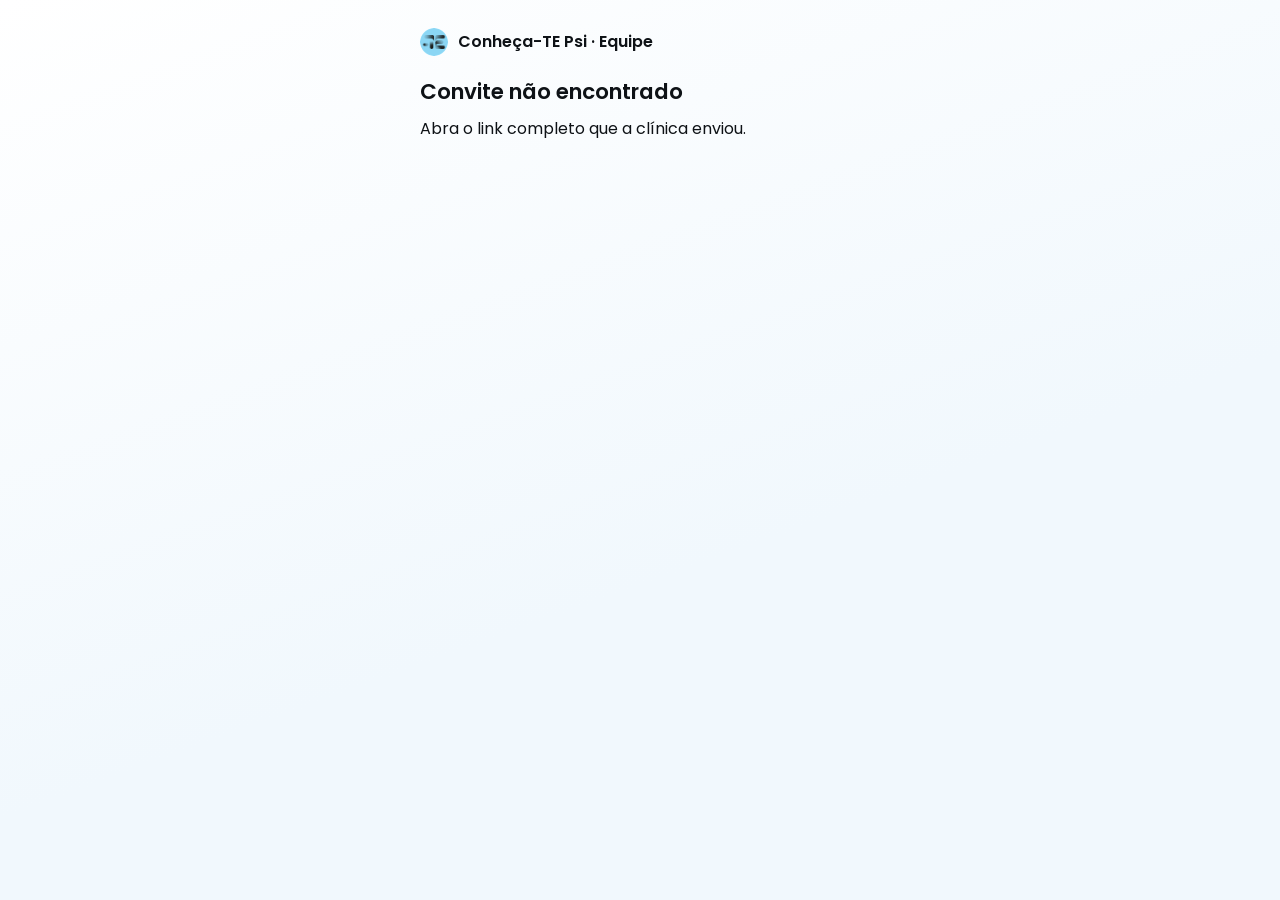
==== commit 171f91aa: "marca: símbolo TE no ícone da aba e no lugar da bolinha do menu Co-Authored-By: Claude Opus 5.5 <nor" ====
--- a/convite.html
+++ b/convite.html
@@ -3,17 +3,21 @@
 <head>
 <meta charset="utf-8">
 <meta name="viewport" content="width=device-width, initial-scale=1, viewport-fit=cover">
-<meta http-equiv="Content-Security-Policy" content="default-src 'none'; script-src 'self' 'wasm-unsafe-eval' 'sha256-8N5ok5VZivfo+yrPwcLJEwshtjvhnrcVXBxFdQbYdeU='; style-src 'self'; font-src 'self'; img-src 'self' data:; connect-src https://api.equipe.vivaleve.conhecate.com; base-uri 'none'; form-action 'none'; object-src 'none'; manifest-src 'self'; require-trusted-types-for 'script'; trusted-types 'none'; upgrade-insecure-requests">
+<meta http-equiv="Content-Security-Policy" content="default-src 'none'; script-src 'self' 'wasm-unsafe-eval' 'sha256-e0rAaUV71gkbpM2GJEaZqCfFO/Kkuai6a3FXm6LpH/A='; style-src 'self'; font-src 'self'; img-src 'self' data:; connect-src https://api.equipe.vivaleve.conhecate.com; base-uri 'none'; form-action 'none'; object-src 'none'; manifest-src 'self'; require-trusted-types-for 'script'; trusted-types 'none'; upgrade-insecure-requests">
 <meta name="referrer" content="no-referrer">
 <meta name="robots" content="noindex, nofollow">
 <meta name="theme-color" content="#2E9BD6">
 <title>Convite da Equipe</title>
-<link rel="stylesheet" href="css/app.css" integrity="sha384-aXCvLrJm2/qw90NzCeL7z+W16cL1i4PFVah96wuxqaUN4BjqAZoP6iNhj5/Kfq6h">
+<link rel="icon" type="image/png" sizes="32x32" href="img/te-favicon-32.png">
+<link rel="icon" type="image/png" sizes="192x192" href="img/te-favicon-192.png">
+<link rel="apple-touch-icon" sizes="180x180" href="img/te-apple-touch-180.png">
+<link rel="stylesheet" href="css/app.css" integrity="sha384-rJfSzZADQy+cTwWKrizM6jESlUQDSunYdCKlrmRAR2at9dBR5n8kx9/5uO5RgaBY">
 <script type="importmap">{
  "imports": {},
  "integrity": {
+  "./js/agenda.js": "sha384-a9kKIaNhLpvHi+QjmatF6l1+AjRXn6o+hGqn+LJcSXuqQSGLZkRmRB1dse6WF/8Y",
   "./js/api.js": "sha384-wKl+Eh8cdNdezLK3Kox3VfFtFVm68AlU5qRHta3vghVdPVpRLXr7KYYm37Ztyr/n",
-  "./js/app.js": "sha384-ByX5+UK1jvqeiDjuolVySWIcUcjkh9ysyia130tZLc6qw35oKwIw0UHVWOkwBv+l",
+  "./js/app.js": "sha384-kfvFVPGS6qVCH+KvTl8l8bNfvWkIYOeameHg2BvXMVDI15AM7TKe3xEQuXF2Tw2O",
   "./js/certificados.js": "sha384-fcHwt21qppAv1vYFdyoLnxC3SIY2qLvQAJlNbUw4t5EGjQDDQb5nUSZRkW9+nINS",
   "./js/cofre-cripto.js": "sha384-90zk3E4fh8mlqZWQqK6+7sAkdtpICvJnVqPNcWPCSBia/X93nshZ85vMOZ8uW4YW",
   "./js/cofre-sessao.js": "sha384-U8KY9NNfu5A7J2h1NQWiz3nDZk7PCWhBUc2KUNGwkhRqHKkTOx6yWwdxvvDA2t4y",
@@ -26,20 +30,21 @@
   "./js/palavras-ptbr.js": "sha384-lEXu630AqDT62cp2xjGXxz4mV983Wu0cOxS9+nN8lKPCKPVSxwZ3utdGtZUB2Z/g",
   "./js/prontuario-modelo.js": "sha384-79TE13l8oMh1guaXOZPRVf3cNARh+akj4dqAZvJciAQqtrj0pZZXTbjEPBhNQ35r",
   "./js/prontuario-ui.js": "sha384-zuyQ/T/T/3wrdZW35z9YJ8IAINstzNW2eFvuHmgh4YYFR1id+DWQaNR+BsKvD1l2",
-  "./js/prontuario.js": "sha384-Dwa4Qo4QexVSI0FcNj3gRWuRTi4K2dilBSv6SkfBFuDkNDyLOARnUfsH4egn5gnO",
+  "./js/prontuario.js": "sha384-jealT8Iofz9X6H+Sae0P+Qh0IWdqOD+AV4DEwq9iAh6vW7PgI9/guz/abv53srTP",
   "./js/qr.js": "sha384-s7qwwUOprQ5PMHRNRGCbrtpOrEdgXV1zk72CWBSmitDKT3E0KqqiE7EUfse1gIVi",
   "./js/recuperar.js": "sha384-GaIb/Paekf+EhaBwbvIS07HAHv7DbIWzFTujhn2MAwPcrvY60cZk4P/5Cd/1eBVt",
-  "./js/telas-admin.js": "sha384-IRvOOSh+8aY0m6P3WoFn0Sofukd7C2tdhzz6F/6XiTzaQwkygHEKHFhqx3pIIWA1",
+  "./js/telas-admin.js": "sha384-V4QpmqKFDsptVWUYAHxsReGXc61/ToVtFcj78IO/G6QWtwpACvDX/P57+6qTpPjx",
   "./js/telas-associado.js": "sha384-HlEc4IEFGxX6xHt9qD5hbyGawGS/vyqemWyrIEGKe1EbENNkVJnVQnh8jMTmrrIE",
-  "./js/telas-cofre.js": "sha384-PrpvldRaRpn9ii7pAGoixATwg9hj3dzFvGLuDZYKpJH/jgYNN3g/u+Sv8p6xBK84",
+  "./js/telas-cofre.js": "sha384-1w9ZBgY/zKrRLLrwBJF9Q6eVnG/Qd8fzWf6TOQZ+Efu1WDqOyEfggrWn5fvYgMiX",
   "./js/termo.js": "sha384-FmehYKAfDDVOq9u7oKkRNbNOvKswZW+TCOAymXnDLDAroD4/UC4hkwERP251iCCg",
   "./js/ui.js": "sha384-0U0UMrWr8tlwdjENVc8i4FH6EN+PjzfiqKLGeZT1vzDkykiXgpArXBaM+/jdwKRF",
   "./vendor/libsodium-sumo.mjs": "sha384-6CExmTBhGBkeU97K/q0KEN9A/d/n9q/T7WdippDhSFGAAlIneqtVzaJfmm6+LUMb",
   "./vendor/libsodium-wrappers-sumo.mjs": "sha384-Ure8NooPSc0DiuY0mTMBNtSIgIaxz/eFxwaKJI/PChqRbmj80CIZ4fNY5e6DXL7K"
  }
 }</script>
+<link rel="modulepreload" href="js/agenda.js" integrity="sha384-a9kKIaNhLpvHi+QjmatF6l1+AjRXn6o+hGqn+LJcSXuqQSGLZkRmRB1dse6WF/8Y">
 <link rel="modulepreload" href="js/api.js" integrity="sha384-wKl+Eh8cdNdezLK3Kox3VfFtFVm68AlU5qRHta3vghVdPVpRLXr7KYYm37Ztyr/n">
-<link rel="modulepreload" href="js/app.js" integrity="sha384-ByX5+UK1jvqeiDjuolVySWIcUcjkh9ysyia130tZLc6qw35oKwIw0UHVWOkwBv+l">
+<link rel="modulepreload" href="js/app.js" integrity="sha384-kfvFVPGS6qVCH+KvTl8l8bNfvWkIYOeameHg2BvXMVDI15AM7TKe3xEQuXF2Tw2O">
 <link rel="modulepreload" href="js/certificados.js" integrity="sha384-fcHwt21qppAv1vYFdyoLnxC3SIY2qLvQAJlNbUw4t5EGjQDDQb5nUSZRkW9+nINS">
 <link rel="modulepreload" href="js/cofre-cripto.js" integrity="sha384-90zk3E4fh8mlqZWQqK6+7sAkdtpICvJnVqPNcWPCSBia/X93nshZ85vMOZ8uW4YW">
 <link rel="modulepreload" href="js/cofre-sessao.js" integrity="sha384-U8KY9NNfu5A7J2h1NQWiz3nDZk7PCWhBUc2KUNGwkhRqHKkTOx6yWwdxvvDA2t4y">
@@ -52,12 +57,12 @@
 <link rel="modulepreload" href="js/palavras-ptbr.js" integrity="sha384-lEXu630AqDT62cp2xjGXxz4mV983Wu0cOxS9+nN8lKPCKPVSxwZ3utdGtZUB2Z/g">
 <link rel="modulepreload" href="js/prontuario-modelo.js" integrity="sha384-79TE13l8oMh1guaXOZPRVf3cNARh+akj4dqAZvJciAQqtrj0pZZXTbjEPBhNQ35r">
 <link rel="modulepreload" href="js/prontuario-ui.js" integrity="sha384-zuyQ/T/T/3wrdZW35z9YJ8IAINstzNW2eFvuHmgh4YYFR1id+DWQaNR+BsKvD1l2">
-<link rel="modulepreload" href="js/prontuario.js" integrity="sha384-Dwa4Qo4QexVSI0FcNj3gRWuRTi4K2dilBSv6SkfBFuDkNDyLOARnUfsH4egn5gnO">
+<link rel="modulepreload" href="js/prontuario.js" integrity="sha384-jealT8Iofz9X6H+Sae0P+Qh0IWdqOD+AV4DEwq9iAh6vW7PgI9/guz/abv53srTP">
 <link rel="modulepreload" href="js/qr.js" integrity="sha384-s7qwwUOprQ5PMHRNRGCbrtpOrEdgXV1zk72CWBSmitDKT3E0KqqiE7EUfse1gIVi">
 <link rel="modulepreload" href="js/recuperar.js" integrity="sha384-GaIb/Paekf+EhaBwbvIS07HAHv7DbIWzFTujhn2MAwPcrvY60cZk4P/5Cd/1eBVt">
-<link rel="modulepreload" href="js/telas-admin.js" integrity="sha384-IRvOOSh+8aY0m6P3WoFn0Sofukd7C2tdhzz6F/6XiTzaQwkygHEKHFhqx3pIIWA1">
+<link rel="modulepreload" href="js/telas-admin.js" integrity="sha384-V4QpmqKFDsptVWUYAHxsReGXc61/ToVtFcj78IO/G6QWtwpACvDX/P57+6qTpPjx">
 <link rel="modulepreload" href="js/telas-associado.js" integrity="sha384-HlEc4IEFGxX6xHt9qD5hbyGawGS/vyqemWyrIEGKe1EbENNkVJnVQnh8jMTmrrIE">
-<link rel="modulepreload" href="js/telas-cofre.js" integrity="sha384-PrpvldRaRpn9ii7pAGoixATwg9hj3dzFvGLuDZYKpJH/jgYNN3g/u+Sv8p6xBK84">
+<link rel="modulepreload" href="js/telas-cofre.js" integrity="sha384-1w9ZBgY/zKrRLLrwBJF9Q6eVnG/Qd8fzWf6TOQZ+Efu1WDqOyEfggrWn5fvYgMiX">
 <link rel="modulepreload" href="js/termo.js" integrity="sha384-FmehYKAfDDVOq9u7oKkRNbNOvKswZW+TCOAymXnDLDAroD4/UC4hkwERP251iCCg">
 <link rel="modulepreload" href="js/ui.js" integrity="sha384-0U0UMrWr8tlwdjENVc8i4FH6EN+PjzfiqKLGeZT1vzDkykiXgpArXBaM+/jdwKRF">
 <link rel="modulepreload" href="vendor/libsodium-sumo.mjs" integrity="sha384-6CExmTBhGBkeU97K/q0KEN9A/d/n9q/T7WdippDhSFGAAlIneqtVzaJfmm6+LUMb">
--- a/css/app.css
+++ b/css/app.css
@@ -1,290 +1,322 @@
-/* Plataforma da Equipe Viva Leve Psi. Mobile primeiro (375px). Poppins servida localmente.
-   Rodada 3 (personas): azuis da marca em versões ACESSÍVEIS (texto >= 4,5:1, componentes >= 3:1), alvos de toque de
-   44px ou mais, navegação lateral no computador e barra inferior com ícones no celular. */
-@font-face { font-family: "Poppins"; font-weight: 400; font-style: normal; font-display: swap; src: url("../fonts/poppins-latin-400-normal.woff2") format("woff2"); }
-@font-face { font-family: "Poppins"; font-weight: 500; font-style: normal; font-display: swap; src: url("../fonts/poppins-latin-500-normal.woff2") format("woff2"); }
-@font-face { font-family: "Poppins"; font-weight: 600; font-style: normal; font-display: swap; src: url("../fonts/poppins-latin-600-normal.woff2") format("woff2"); }
-
-:root {
-  /* marca: céu e céu-deep ficam para destaque, bordas e ícones; o "azul" é o tom acessível da mesma família */
-  --ceu-pastel: #A8DCF0; --ceu: #5BB8E8; --ceu-deep: #2E9BD6;
-  --azul: #1C6FA3;          /* 5,45:1 sobre branco; 5,08:1 sobre #F1F8FD */
-  --azul-escuro: #155A86;   /* hover */
-  --azul-claro: #E3F4FC;
-  --ink: #0E1216; --paper: #FFFFFF; --mist: #F1F8FD;
-  --terra: #C98B73;         /* acento decorativo */
-  --terra-forte: #B07058;   /* bordas informativas (3,96:1) */
-  --terra-escuro: #8A4F3A;  /* texto (5,3:1 sobre o fundo terracota claro) */
-  --areia: #EADBC8;
-  --muted: #56616B; --line: #DCEAF3; --borda-campo: #7A8C9B;
-  --ok: #2D7558; --ok-fundo: #E2F2EB; --bad: #A0453F; --bad-fundo: #FAEEEE;
-  --radius: 16px;
-  --alvo: 44px;
-}
-* { box-sizing: border-box; }
-html { -webkit-text-size-adjust: 100%; }
-body {
-  margin: 0; background: var(--mist); color: var(--ink);
-  font-family: Poppins, system-ui, -apple-system, "Segoe UI", sans-serif; font-size: 16px; line-height: 1.55;
-  -webkit-font-smoothing: antialiased;
-}
-a { color: var(--azul); }
-a:hover { color: var(--azul-escuro); }
-button, input, select, textarea { font: inherit; }
-[hidden] { display: none !important; }
-.sr { position: absolute; width: 1px; height: 1px; overflow: hidden; clip: rect(0 0 0 0); white-space: nowrap; }
-:focus-visible { outline: 3px solid var(--azul); outline-offset: 2px; }
-
-/* ---------- casca: topo, barra lateral (computador) e barra inferior (celular) ---------- */
-.marca { display: flex; align-items: center; gap: 10px; font-weight: 600; font-size: 1rem; color: var(--ink); }
-.marca .ponto { width: 26px; height: 26px; border-radius: 50%; background: linear-gradient(135deg, var(--ceu-pastel), var(--ceu-deep)); flex: none; }
-.casca { min-height: 100vh; }
-.topo { position: sticky; top: 0; z-index: 20; background: #FFFFFF; border-bottom: 1px solid var(--line); }
-.topo .linha { display: flex; justify-content: space-between; align-items: center; gap: 10px; padding: 8px 16px; max-width: 1080px; margin: 0 auto; }
-.topo .quem { display: flex; align-items: center; gap: 10px; font-size: .875rem; color: var(--muted); text-align: right; }
-.topo .quem .nome { max-width: 40vw; overflow: hidden; text-overflow: ellipsis; white-space: nowrap; }
-.conteudo:focus { outline: none; }
-.conteudo { max-width: 1080px; margin: 0 auto; padding: 16px 16px 112px; }
-h1 { font-size: 1.35rem; font-weight: 600; margin: 4px 0 12px; line-height: 1.25; }
-h2 { font-size: 1.05rem; font-weight: 600; margin: 20px 0 8px; }
-h3 { font-size: 1rem; font-weight: 600; margin: 0 0 6px; }
-p { margin: 0 0 10px; }
-.pequeno { font-size: .875rem; color: var(--muted); }
-.vazio { color: var(--muted); font-size: .9rem; padding: 10px 0; }
-
-.ic-svg { width: 24px; height: 24px; flex: none; fill: none; stroke: currentColor; stroke-width: 2; stroke-linecap: round; stroke-linejoin: round; }
-
-.nav-inferior {
-  position: fixed; left: 0; right: 0; bottom: 0; z-index: 30; background: #FFFFFF; border-top: 1px solid var(--line);
-  display: grid; grid-template-columns: repeat(5, 1fr); padding: 4px 4px calc(4px + env(safe-area-inset-bottom));
-}
-.nav-inferior a { display: flex; flex-direction: column; align-items: center; justify-content: center; gap: 2px; text-decoration: none;
-  color: var(--muted); font-size: .8125rem; padding: 6px 2px; border-radius: 12px; min-height: 56px; }
-.nav-inferior a.ativa { color: var(--azul); font-weight: 600; background: var(--azul-claro); }
-.nav-inferior a.destaque .ic-svg { color: #FFFFFF; background: var(--azul); border-radius: 50%; padding: 2px; width: 26px; height: 26px; }
-
-.lateral { display: none; }
-
-@media (min-width: 900px) {
-  .casca { display: grid; grid-template-columns: 248px 1fr; }
-  .lateral { display: flex; flex-direction: column; gap: 4px; position: sticky; top: 0; height: 100vh; overflow-y: auto;
-    background: #FFFFFF; border-right: 1px solid var(--line); padding: 16px 12px; }
-  .lateral .marca { padding: 4px 8px 14px; }
-  .lateral .grupo { font-size: .75rem; letter-spacing: .05em; text-transform: uppercase; color: var(--muted); font-weight: 600; margin: 14px 10px 4px; }
-  .lateral a { display: flex; align-items: center; gap: 10px; min-height: var(--alvo); padding: 8px 10px; border-radius: 10px;
-    text-decoration: none; color: var(--ink); font-size: .95rem; }
-  .lateral a:hover { background: var(--mist); }
-  .lateral a.ativa { background: var(--azul-claro); color: var(--azul); font-weight: 600; }
-  .lateral a .ic-svg { width: 20px; height: 20px; }
-  .nav-inferior { display: none; }
-  .topo .marca { visibility: hidden; }
-  .conteudo { padding-bottom: 48px; }
-}
-
-/* ---------- cartões ---------- */
-.card { background: var(--paper); border: 1px solid var(--line); border-radius: var(--radius); padding: 16px; margin: 10px 0; }
-.mcard { background: #FFFFFF; border: 1px solid var(--line); border-radius: 12px; padding: 12px 14px; margin: 8px 0; }
-.mcard.clicavel { cursor: pointer; }
-a.mcard { display: block; text-decoration: none; color: inherit; }
-.mcard.clicavel:hover, .mcard.clicavel:focus-visible { border-color: var(--azul); }
-.linha { display: flex; justify-content: space-between; align-items: center; gap: 10px; }
-.linha.topo-al { align-items: flex-start; }
-.linha.quebra { flex-wrap: wrap; }
-.pilha > * + * { margin-top: 6px; }
-.grade { display: grid; gap: 12px; }
-@media (min-width: 760px) { .g2 { grid-template-columns: 1fr 1fr; } .g3 { grid-template-columns: repeat(3, 1fr); } }
-
-.pill { display: inline-block; font-size: .8125rem; font-weight: 600; padding: 3px 10px; border-radius: 999px; background: var(--azul-claro); color: #1B6CA0; white-space: nowrap; }
-.pill.w { background: #F6E6DF; color: var(--terra-escuro); }
-.pill.g { background: var(--ok-fundo); color: var(--ok); }
-.pill.k { background: var(--ink); color: #FFFFFF; }
-.pill.r { background: var(--bad-fundo); color: #8E3A36; }
-.pill.cinza { background: #EEF1F4; color: var(--muted); }
-
-.alerta { border-left: 4px solid var(--terra-forte); background: #FBF4F1; border-radius: 10px; padding: 10px 12px; margin: 8px 0; font-size: .92rem; }
-.alerta.r { border-left-color: var(--bad); background: var(--bad-fundo); }
-.alerta.b { border-left-color: var(--azul); background: #EEF7FC; }
-.alerta.g { border-left-color: var(--ok); background: var(--ok-fundo); }
-.alerta b { display: block; font-weight: 600; }
-.alerta .acoes { margin-top: 8px; display: flex; gap: 8px; flex-wrap: wrap; }
-
-/* ---------- formulários ---------- */
-.form { display: grid; gap: 12px; }
-.campo { display: grid; gap: 4px; }
-.campo .rotulo { font-size: .875rem; color: var(--muted); font-weight: 500; }
-.campo .ajuda { font-size: .85rem; color: var(--muted); }
-.entrada { width: 100%; border: 1px solid var(--borda-campo); border-radius: 10px; padding: 11px 12px; background: #FFFFFF; color: var(--ink); font-size: 1rem; min-height: 48px; }
-.entrada:focus { outline: 3px solid rgba(28, 111, 163, .35); border-color: var(--azul); }
-.entrada[aria-invalid="true"] { border-color: var(--bad); outline: 2px solid rgba(160, 69, 63, .25); }
-textarea.entrada { min-height: 110px; resize: vertical; }
-.marcar { display: flex; gap: 10px; align-items: flex-start; font-size: .95rem; min-height: var(--alvo); padding: 6px 0; cursor: pointer; }
-.marcar input { width: 22px; height: 22px; margin-top: 2px; flex: none; accent-color: var(--azul); }
-.erro-form { color: var(--bad); background: var(--bad-fundo); border-radius: 10px; padding: 10px 12px; font-size: .92rem; margin: 0; font-weight: 500; }
-.erro-botao { color: var(--bad); font-size: .9rem; margin: 6px 0 0; font-weight: 500; flex-basis: 100%; }
-
-.seg { display: flex; gap: 6px; flex-wrap: wrap; }
-.seg button { flex: 1 1 calc(50% - 6px); min-height: 48px; padding: 8px 6px; border-radius: 10px; border: 1px solid var(--borda-campo); background: #FFFFFF; color: var(--ink); font-size: .95rem; cursor: pointer; }
-.seg button.on { background: var(--azul); color: #FFFFFF; border-color: var(--azul); font-weight: 600; }
-.seg button.on::before { content: "\2713\00A0"; }
-@media (min-width: 520px) { .seg button { flex: 1 1 0; } }
-
-.btn { display: inline-flex; justify-content: center; align-items: center; gap: 6px; width: 100%; text-align: center; background: var(--azul); color: #FFFFFF; border: 0; border-radius: 12px; padding: 12px 14px; font-weight: 600; font-size: 1rem; cursor: pointer; min-height: 48px; text-decoration: none; }
-.btn:hover { background: var(--azul-escuro); color: #FFFFFF; }
-.btn:disabled { opacity: .6; cursor: not-allowed; }
-.btn.ghost { background: #FFFFFF; color: var(--azul); border: 1px solid var(--azul); }
-.btn.ghost:hover { background: var(--azul-claro); color: var(--azul-escuro); }
-.btn.perigo { background: #B85450; }
-.btn.perigo:hover { background: var(--bad); }
-.btn.link-perigo { background: transparent; color: var(--bad); border: 0; text-decoration: underline; width: auto; font-weight: 500; }
-.btn.mini { width: auto; min-height: var(--alvo); padding: 8px 14px; font-size: .9rem; border-radius: 10px; }
-.acoes-linha { display: flex; gap: 8px; flex-wrap: wrap; align-items: center; }
-.acoes-linha .btn { flex: 1 1 140px; }
-.acoes-coluna { display: grid; gap: 8px; }
-@media (min-width: 760px) { .acoes-coluna { grid-template-columns: 1fr 1fr; } }
-
-.caixa-cifrada { background: #FFFFFF; border: 1px dashed var(--ink); border-radius: 12px; padding: 12px; margin: 12px 0; }
-.risco { color: var(--muted); text-decoration: line-through; }
-.resumo-ok { display: flex; align-items: center; gap: 10px; background: var(--ok-fundo); color: var(--ok); border-radius: 12px; padding: 12px 14px; font-weight: 600; }
-
-/* chave do app autenticador, código de recuperação e frase: em blocos, sem quebrar no meio */
-.blocos { display: flex; flex-wrap: wrap; gap: 6px 10px; font-family: ui-monospace, "Cascadia Mono", Consolas, monospace; font-size: 1.05rem; letter-spacing: .06em;
-  background: var(--ink); color: #FFFFFF; padding: 12px 14px; border-radius: 10px; }
-.blocos span { white-space: nowrap; }
-.blocos.grade2 { display: grid; grid-template-columns: repeat(2, max-content); gap: 6px 22px; }
-.frase-palavras { list-style: none; margin: 8px 0; padding: 12px; display: grid; grid-template-columns: repeat(2, 1fr); gap: 8px 14px;
-  background: var(--ink); color: #FFFFFF; border-radius: 12px; counter-reset: palavra; }
-.frase-palavras li { font-size: 1.1rem; font-weight: 600; letter-spacing: .02em; white-space: nowrap; }
-.frase-palavras li span { color: var(--ceu-pastel); font-weight: 500; font-size: .85rem; margin-right: 6px; }
-.passo-a-passo { margin: 6px 0 10px; padding-left: 20px; }
-.passo-a-passo li { margin: 4px 0; }
-.qr { width: 184px; height: 184px; image-rendering: pixelated; background: #FFFFFF; border-radius: 8px; border: 1px solid var(--line); }
-.codigo-rec { font-family: ui-monospace, "Cascadia Mono", Consolas, monospace; font-size: 1rem; letter-spacing: .04em; background: var(--ink); color: #FFFFFF; padding: 12px; border-radius: 10px; overflow-wrap: anywhere; }
-.link-longo { overflow-wrap: anywhere; font-size: .875rem; background: var(--mist); padding: 8px 10px; border-radius: 8px; }
-details > summary { cursor: pointer; min-height: var(--alvo); display: flex; align-items: center; font-weight: 600; color: var(--azul); }
-
-/* ---------- admin ---------- */
-.kpis { display: grid; grid-template-columns: repeat(2, 1fr); gap: 10px; }
-@media (min-width: 760px) { .kpis { grid-template-columns: repeat(4, 1fr); } }
-.kpi { background: #FFFFFF; border: 1px solid var(--line); border-radius: 12px; padding: 12px; }
-.kpi b { display: block; font-size: 1.5rem; font-weight: 600; line-height: 1.2; }
-.kpi span { font-size: .85rem; color: var(--muted); }
-.barras .b { display: grid; grid-template-columns: 92px 1fr auto; align-items: center; gap: 10px; margin: 9px 0; font-size: .9rem; }
-.barras .b em { font-style: normal; color: var(--muted); overflow: hidden; text-overflow: ellipsis; white-space: nowrap; }
-.barras .trilho { position: relative; height: 14px; background: var(--line); border-radius: 7px; }
-.barras .cheio { position: absolute; left: 0; top: 0; bottom: 0; background: var(--azul); border-radius: 7px; }
-.barras .marco { position: absolute; top: -3px; bottom: -3px; width: 3px; background: var(--terra-forte); }
-.tabela { overflow-x: auto; background: #FFFFFF; border: 1px solid var(--line); border-radius: 12px; }
-table { width: 100%; border-collapse: collapse; font-size: .9rem; }
-th, td { text-align: left; padding: 10px; border-bottom: 1px solid var(--line); vertical-align: top; }
-th { font-size: .8rem; color: var(--muted); text-transform: uppercase; letter-spacing: .04em; font-weight: 600; white-space: nowrap; }
-td.num, th.num { text-align: right; white-space: nowrap; }
-td a { display: inline-block; min-height: var(--alvo); line-height: var(--alvo); }
-.passos { list-style: none; padding: 0; margin: 8px 0; }
-.passos li { display: grid; grid-template-columns: 30px 1fr; gap: 10px; padding: 8px 0; border-bottom: 1px solid var(--line); font-size: .92rem; }
-.passos li .n { width: 28px; height: 28px; border-radius: 50%; background: var(--mist); color: var(--azul); display: grid; place-items: center; font-weight: 600; font-size: .85rem; }
-.passos li.feito .n { background: var(--ok); color: #FFFFFF; }
-.total-final { display: flex; justify-content: space-between; gap: 10px; font-weight: 600; font-size: 1.05rem; border-top: 2px solid var(--ink); padding-top: 8px; margin-top: 6px; }
-.lista-cartoes .mcard { margin: 6px 0; }
-
-/* ---------- entrada (login) ---------- */
-.porta { min-height: 100vh; display: grid; place-items: start center; padding: 28px 16px; background: linear-gradient(160deg, #FFFFFF 0%, var(--mist) 60%); }
-.porta .caixa { width: 100%; max-width: 440px; }
-.porta h1 { margin-top: 22px; }
-.carregando { display: flex; align-items: center; gap: 10px; color: var(--muted); font-size: .92rem; }
-.carregando::before { content: ""; width: 16px; height: 16px; border-radius: 50%; border: 3px solid var(--ceu-pastel); border-top-color: var(--azul); animation: gira 1s linear infinite; }
-@keyframes gira { to { transform: rotate(360deg); } }
-@media (prefers-reduced-motion: reduce) { .carregando::before { animation: none; } }
-
-/* aviso de confirmação: no topo, abaixo do cabeçalho, nunca sobre os botões do fim da tela */
-.aviso-flutuante { position: fixed; left: 16px; right: 16px; top: 66px; z-index: 50; max-width: 520px; margin: 0 auto; background: var(--ink); color: #FFFFFF; padding: 12px 14px; border-radius: 12px; font-size: .95rem; box-shadow: 0 10px 30px -12px rgba(14, 18, 22, .5); display: flex; gap: 10px; align-items: flex-start; justify-content: space-between; }
-.aviso-flutuante.erro { background: var(--bad); }
-.aviso-flutuante button { background: transparent; border: 1px solid rgba(255, 255, 255, .6); color: #FFFFFF; border-radius: 8px; min-height: 44px; min-width: 64px; cursor: pointer; flex: none; }
-@media (min-width: 900px) { .aviso-flutuante { left: 264px; } }
-
-/* aviso de inatividade (2 minutos antes de sair) */
-.banner-inatividade { position: fixed; left: 0; right: 0; top: 0; z-index: 80; background: var(--ink); color: #FFFFFF; padding: 16px; box-shadow: 0 10px 30px -10px rgba(0, 0, 0, .6); }
-.banner-inatividade .dentro { max-width: 640px; margin: 0 auto; display: grid; gap: 10px; }
-.banner-inatividade b { font-size: 1.1rem; }
-.banner-inatividade .btn { background: #FFFFFF; color: var(--ink); }
-
-/* folha de confirmação (exportar, congelar, abrir ocorrência) */
-.folha-fundo { position: fixed; inset: 0; z-index: 70; background: rgba(14, 18, 22, .45); display: grid; align-items: end; justify-items: center; }
-.folha { background: #FFFFFF; width: 100%; max-width: 560px; border-radius: 18px 18px 0 0; padding: 18px 16px calc(18px + env(safe-area-inset-bottom)); max-height: 90vh; overflow-y: auto; }
-@media (min-width: 600px) { .folha-fundo { align-items: center; } .folha { border-radius: 18px; } }
-
-@media (pointer: coarse) { .so-teclado { display: none !important; } }
-
-/* ---------- cofre clínico (Fase 2) ---------- */
-.prontuario h2 { margin-top: 0; }
-.prontuario h3 { margin-top: 18px; }
-.prontuario .seg { margin: 10px 0 4px; }
-.mcard.nota { border-left: 4px solid var(--ceu-deep); }
-.mcard.nota > .linha { flex-wrap: wrap; align-items: baseline; gap: 4px 10px; }
-.mcard.nota .acoes-linha { margin-top: 8px; }
-.mcard.nota .acoes-linha .btn { flex: 0 0 auto; }
-.mcard.nota.retificada { border-color: var(--terra-forte); border-left-color: var(--terra-forte); }
-.mcard.nota.anotacao, .mcard.anotacao { border-left-color: var(--terra-escuro); background: #FDF9F7; }
-.texto-clinico { white-space: pre-wrap; overflow-wrap: anywhere; margin: 6px 0 0; font-size: 1rem; line-height: 1.6; }
-.campo-lido { margin: 8px 0; }
-.campo-lido .rotulo { display: block; font-size: .85rem; color: var(--muted); font-weight: 500; }
-.risco .texto-clinico { color: var(--muted); text-decoration: line-through; }
-.retificacao { border-top: 1px dashed var(--terra-forte); margin-top: 8px; padding-top: 6px; }
-.editor { display: grid; gap: 10px; margin-top: 8px; }
-.nota-texto { min-height: 170px; font-size: 1.02rem; line-height: 1.6; resize: vertical; }
-@media (min-width: 760px) { .nota-texto { min-height: 240px; } }
-.chips { display: flex; gap: 6px; flex-wrap: wrap; }
-.chip { border: 1px solid var(--borda-campo); background: var(--mist); color: var(--azul); border-radius: 999px; padding: 8px 14px; font-size: .9rem; min-height: var(--alvo); cursor: pointer; }
-.chip:hover { border-color: var(--azul); }
-.rascunho { margin: 0; }
-.dica-teclado { display: none; margin: 0; }
-@media (min-width: 900px) and (pointer: fine) { .dica-teclado { display: block; } }
-.exportar { margin-top: 16px; }
-.mono, code { font-family: ui-monospace, "Cascadia Mono", Consolas, monospace; letter-spacing: .03em; }
-code { font-size: .9rem; background: var(--mist); padding: 2px 6px; border-radius: 6px; }
-.lista-passos { padding-left: 20px; margin: 6px 0 12px; }
-.lista-passos li { margin: 4px 0; }
-.folha-chaves { background: #FFFFFF; border: 1px solid var(--line); border-radius: var(--radius); padding: 16px; margin: 12px 0; }
-.folha-chaves h2 { margin-top: 0; }
-.qr-svg { width: 100%; max-width: 240px; height: auto; display: block; margin: 8px 0; border: 1px solid var(--line); border-radius: 8px; background: #FFFFFF; }
-.texto-termo { white-space: pre-wrap; background: #FFFFFF; border: 1px solid var(--line); border-radius: 12px; padding: 14px; font-size: .95rem; line-height: 1.6; max-height: 60vh; overflow-y: auto; }
-.doc-prontuario .marca { color: var(--azul); }
-.doc-prontuario .item { border: 1px solid var(--line); border-radius: 10px; padding: 10px 12px; margin: 10px 0; }
-.doc-prontuario .retificado { border-color: var(--terra-forte); }
-.doc-prontuario .cab { display: flex; justify-content: space-between; gap: 10px; flex-wrap: wrap; }
-.doc-prontuario .autor, .doc-prontuario .meta, .doc-prontuario .sem, .doc-prontuario .rot, .doc-prontuario footer { color: var(--muted); font-size: .88rem; }
-.doc-prontuario .rot { display: block; }
-.doc-prontuario .val { white-space: pre-wrap; }
-.doc-prontuario .retif { border-left: 3px solid var(--terra-forte); padding-left: 10px; margin-top: 8px; }
-.area-impressao { display: none; }
-@media print {
-  body.imprimindo > *:not(.area-impressao) { display: none !important; }
-  body.imprimindo .area-impressao { display: block; }
-  body.imprimindo { background: #FFFFFF; }
-  .doc-prontuario .item, .folha-chaves { break-inside: avoid; }
-  .folha-chaves .codigo-rec { background: #FFFFFF; color: #000000; border: 1px solid #000000; }
-}
-
-/* Rodada 4 (personas): selos que quebram linha e nada rolando de lado em 375 px (NA4, P2), códigos de conferência
-   fáceis de ler em voz alta (NB1), caixa de texto selecionável (N1), "Carregando..." com margem (P14), cabeçalho curto
-   no celular (NP12). */
-.linha { flex-wrap: wrap; row-gap: 6px; }
-.linha > * { min-width: 0; }
-.pill { white-space: normal; overflow-wrap: anywhere; max-width: 100%; text-align: left; }
-.conteudo, .caixa, .card, .mcard, .alerta { min-width: 0; overflow-wrap: anywhere; }
-.principal { min-width: 0; }
-#app > .carregando { margin: 24px 16px; }
-.so-largo { display: none; }
-@media (min-width: 600px) { .so-largo { display: inline; } }
-.copia-oculta { position: fixed; top: 0; left: -9999px; width: 1px; height: 1px; opacity: 0; }
-.caixa-texto { width: 100%; resize: vertical; font-size: .95rem; line-height: 1.5; min-height: 6em; }
-.conferencia { display: flex; flex-direction: column; gap: 6px; background: #FFFFFF; border: 1px solid var(--line); border-radius: 12px; padding: 12px; }
-.conferencia .rotulo { font-weight: 600; font-size: .95rem; }
-.conferencia .grupos { list-style: none; margin: 0; padding: 0; display: grid; grid-template-columns: repeat(2, minmax(0, 1fr)); gap: 8px 14px; }
-.conferencia .grupos li { display: flex; flex-direction: column; gap: 2px; }
-.conferencia .g { font-family: ui-monospace, "Cascadia Mono", Consolas, monospace; font-size: 1.45rem; font-weight: 600; letter-spacing: .14em; color: var(--ink); }
-.conferencia .falado { font-size: .8125rem; color: var(--muted); }
-.lado-a-lado { display: grid; gap: 10px; }
-@media (min-width: 700px) { .lado-a-lado { grid-template-columns: 1fr 1fr; } }
-.com-mostrar { display: flex; gap: 8px; align-items: stretch; }
-.com-mostrar .entrada { flex: 1; min-width: 0; }
-.automatico { font-style: italic; }
+/* Plataforma da Equipe Viva Leve Psi. Mobile primeiro (375px). Poppins servida localmente.
+   Rodada 3 (personas): azuis da marca em versões ACESSÍVEIS (texto >= 4,5:1, componentes >= 3:1), alvos de toque de
+   44px ou mais, navegação lateral no computador e barra inferior com ícones no celular. */
+@font-face { font-family: "Poppins"; font-weight: 400; font-style: normal; font-display: swap; src: url("../fonts/poppins-latin-400-normal.woff2") format("woff2"); }
+@font-face { font-family: "Poppins"; font-weight: 500; font-style: normal; font-display: swap; src: url("../fonts/poppins-latin-500-normal.woff2") format("woff2"); }
+@font-face { font-family: "Poppins"; font-weight: 600; font-style: normal; font-display: swap; src: url("../fonts/poppins-latin-600-normal.woff2") format("woff2"); }
+
+:root {
+  /* marca: céu e céu-deep ficam para destaque, bordas e ícones; o "azul" é o tom acessível da mesma família */
+  --ceu-pastel: #A8DCF0; --ceu: #5BB8E8; --ceu-deep: #2E9BD6;
+  --azul: #1C6FA3;          /* 5,45:1 sobre branco; 5,08:1 sobre #F1F8FD */
+  --azul-escuro: #155A86;   /* hover */
+  --azul-claro: #E3F4FC;
+  --ink: #0E1216; --paper: #FFFFFF; --mist: #F1F8FD;
+  --terra: #C98B73;         /* acento decorativo */
+  --terra-forte: #B07058;   /* bordas informativas (3,96:1) */
+  --terra-escuro: #8A4F3A;  /* texto (5,3:1 sobre o fundo terracota claro) */
+  --areia: #EADBC8;
+  --muted: #56616B; --line: #DCEAF3; --borda-campo: #7A8C9B;
+  --ok: #2D7558; --ok-fundo: #E2F2EB; --bad: #A0453F; --bad-fundo: #FAEEEE;
+  --radius: 16px;
+  --alvo: 44px;
+}
+* { box-sizing: border-box; }
+html { -webkit-text-size-adjust: 100%; }
+body {
+  margin: 0; background: var(--mist); color: var(--ink);
+  font-family: Poppins, system-ui, -apple-system, "Segoe UI", sans-serif; font-size: 16px; line-height: 1.55;
+  -webkit-font-smoothing: antialiased;
+}
+a { color: var(--azul); }
+a:hover { color: var(--azul-escuro); }
+button, input, select, textarea { font: inherit; }
+[hidden] { display: none !important; }
+.sr { position: absolute; width: 1px; height: 1px; overflow: hidden; clip: rect(0 0 0 0); white-space: nowrap; }
+:focus-visible { outline: 3px solid var(--azul); outline-offset: 2px; }
+
+/* ---------- casca: topo, barra lateral (computador) e barra inferior (celular) ---------- */
+.marca { display: flex; align-items: center; gap: 10px; font-weight: 600; font-size: 1rem; color: var(--ink); }
+.marca .ponto { width: 28px; height: 28px; border-radius: 50%; background: url("../img/te-marca-64.png") center / contain no-repeat; flex: none; }
+.casca { min-height: 100vh; }
+.topo { position: sticky; top: 0; z-index: 20; background: #FFFFFF; border-bottom: 1px solid var(--line); }
+.topo .linha { display: flex; justify-content: space-between; align-items: center; gap: 10px; padding: 8px 16px; max-width: 1080px; margin: 0 auto; }
+.topo .quem { display: flex; align-items: center; gap: 10px; font-size: .875rem; color: var(--muted); text-align: right; }
+.topo .quem .nome { max-width: 40vw; overflow: hidden; text-overflow: ellipsis; white-space: nowrap; }
+.conteudo:focus { outline: none; }
+.conteudo { max-width: 1080px; margin: 0 auto; padding: 16px 16px 112px; }
+h1 { font-size: 1.35rem; font-weight: 600; margin: 4px 0 12px; line-height: 1.25; }
+h2 { font-size: 1.05rem; font-weight: 600; margin: 20px 0 8px; }
+h3 { font-size: 1rem; font-weight: 600; margin: 0 0 6px; }
+p { margin: 0 0 10px; }
+.pequeno { font-size: .875rem; color: var(--muted); }
+.vazio { color: var(--muted); font-size: .9rem; padding: 10px 0; }
+
+.ic-svg { width: 24px; height: 24px; flex: none; fill: none; stroke: currentColor; stroke-width: 2; stroke-linecap: round; stroke-linejoin: round; }
+
+.nav-inferior {
+  position: fixed; left: 0; right: 0; bottom: 0; z-index: 30; background: #FFFFFF; border-top: 1px solid var(--line);
+  display: grid; grid-template-columns: repeat(5, 1fr); padding: 4px 4px calc(4px + env(safe-area-inset-bottom));
+}
+.nav-inferior a { display: flex; flex-direction: column; align-items: center; justify-content: center; gap: 2px; text-decoration: none;
+  color: var(--muted); font-size: .8125rem; padding: 6px 2px; border-radius: 12px; min-height: 56px; }
+.nav-inferior a.ativa { color: var(--azul); font-weight: 600; background: var(--azul-claro); }
+.nav-inferior a.destaque .ic-svg { color: #FFFFFF; background: var(--azul); border-radius: 50%; padding: 2px; width: 26px; height: 26px; }
+
+.lateral { display: none; }
+
+@media (min-width: 900px) {
+  .casca { display: grid; grid-template-columns: 248px 1fr; }
+  .lateral { display: flex; flex-direction: column; gap: 4px; position: sticky; top: 0; height: 100vh; overflow-y: auto;
+    background: #FFFFFF; border-right: 1px solid var(--line); padding: 16px 12px; }
+  .lateral .marca { padding: 4px 8px 14px; }
+  .lateral .grupo { font-size: .75rem; letter-spacing: .05em; text-transform: uppercase; color: var(--muted); font-weight: 600; margin: 14px 10px 4px; }
+  .lateral a { display: flex; align-items: center; gap: 10px; min-height: var(--alvo); padding: 8px 10px; border-radius: 10px;
+    text-decoration: none; color: var(--ink); font-size: .95rem; }
+  .lateral a:hover { background: var(--mist); }
+  .lateral a.ativa { background: var(--azul-claro); color: var(--azul); font-weight: 600; }
+  .lateral a .ic-svg { width: 20px; height: 20px; }
+  .nav-inferior { display: none; }
+  .topo .marca { visibility: hidden; }
+  .conteudo { padding-bottom: 48px; }
+}
+
+/* ---------- cartões ---------- */
+.card { background: var(--paper); border: 1px solid var(--line); border-radius: var(--radius); padding: 16px; margin: 10px 0; }
+.mcard { background: #FFFFFF; border: 1px solid var(--line); border-radius: 12px; padding: 12px 14px; margin: 8px 0; }
+.mcard.clicavel { cursor: pointer; }
+a.mcard { display: block; text-decoration: none; color: inherit; }
+.mcard.clicavel:hover, .mcard.clicavel:focus-visible { border-color: var(--azul); }
+.linha { display: flex; justify-content: space-between; align-items: center; gap: 10px; }
+.linha.topo-al { align-items: flex-start; }
+.linha.quebra { flex-wrap: wrap; }
+.pilha > * + * { margin-top: 6px; }
+.grade { display: grid; gap: 12px; }
+@media (min-width: 760px) { .g2 { grid-template-columns: 1fr 1fr; } .g3 { grid-template-columns: repeat(3, 1fr); } }
+
+.pill { display: inline-block; font-size: .8125rem; font-weight: 600; padding: 3px 10px; border-radius: 999px; background: var(--azul-claro); color: #1B6CA0; white-space: nowrap; }
+.pill.w { background: #F6E6DF; color: var(--terra-escuro); }
+.pill.g { background: var(--ok-fundo); color: var(--ok); }
+.pill.k { background: var(--ink); color: #FFFFFF; }
+.pill.r { background: var(--bad-fundo); color: #8E3A36; }
+.pill.cinza { background: #EEF1F4; color: var(--muted); }
+
+.alerta { border-left: 4px solid var(--terra-forte); background: #FBF4F1; border-radius: 10px; padding: 10px 12px; margin: 8px 0; font-size: .92rem; }
+.alerta.r { border-left-color: var(--bad); background: var(--bad-fundo); }
+.alerta.b { border-left-color: var(--azul); background: #EEF7FC; }
+.alerta.g { border-left-color: var(--ok); background: var(--ok-fundo); }
+.alerta b { display: block; font-weight: 600; }
+.alerta .acoes { margin-top: 8px; display: flex; gap: 8px; flex-wrap: wrap; }
+
+/* ---------- formulários ---------- */
+.form { display: grid; gap: 12px; }
+.campo { display: grid; gap: 4px; }
+.campo .rotulo { font-size: .875rem; color: var(--muted); font-weight: 500; }
+.campo .ajuda { font-size: .85rem; color: var(--muted); }
+.entrada { width: 100%; border: 1px solid var(--borda-campo); border-radius: 10px; padding: 11px 12px; background: #FFFFFF; color: var(--ink); font-size: 1rem; min-height: 48px; }
+.entrada:focus { outline: 3px solid rgba(28, 111, 163, .35); border-color: var(--azul); }
+.entrada[aria-invalid="true"] { border-color: var(--bad); outline: 2px solid rgba(160, 69, 63, .25); }
+textarea.entrada { min-height: 110px; resize: vertical; }
+.marcar { display: flex; gap: 10px; align-items: flex-start; font-size: .95rem; min-height: var(--alvo); padding: 6px 0; cursor: pointer; }
+.marcar input { width: 22px; height: 22px; margin-top: 2px; flex: none; accent-color: var(--azul); }
+.erro-form { color: var(--bad); background: var(--bad-fundo); border-radius: 10px; padding: 10px 12px; font-size: .92rem; margin: 0; font-weight: 500; }
+.erro-botao { color: var(--bad); font-size: .9rem; margin: 6px 0 0; font-weight: 500; flex-basis: 100%; }
+
+.seg { display: flex; gap: 6px; flex-wrap: wrap; }
+.seg button { flex: 1 1 calc(50% - 6px); min-height: 48px; padding: 8px 6px; border-radius: 10px; border: 1px solid var(--borda-campo); background: #FFFFFF; color: var(--ink); font-size: .95rem; cursor: pointer; }
+.seg button.on { background: var(--azul); color: #FFFFFF; border-color: var(--azul); font-weight: 600; }
+.seg button.on::before { content: "\2713\00A0"; }
+@media (min-width: 520px) { .seg button { flex: 1 1 0; } }
+
+.btn { display: inline-flex; justify-content: center; align-items: center; gap: 6px; width: 100%; text-align: center; background: var(--azul); color: #FFFFFF; border: 0; border-radius: 12px; padding: 12px 14px; font-weight: 600; font-size: 1rem; cursor: pointer; min-height: 48px; text-decoration: none; }
+.btn:hover { background: var(--azul-escuro); color: #FFFFFF; }
+.btn:disabled { opacity: .6; cursor: not-allowed; }
+.btn.ghost { background: #FFFFFF; color: var(--azul); border: 1px solid var(--azul); }
+.btn.ghost:hover { background: var(--azul-claro); color: var(--azul-escuro); }
+.btn.perigo { background: #B85450; }
+.btn.perigo:hover { background: var(--bad); }
+.btn.link-perigo { background: transparent; color: var(--bad); border: 0; text-decoration: underline; width: auto; font-weight: 500; }
+.btn.mini { width: auto; min-height: var(--alvo); padding: 8px 14px; font-size: .9rem; border-radius: 10px; }
+.acoes-linha { display: flex; gap: 8px; flex-wrap: wrap; align-items: center; }
+.acoes-linha .btn { flex: 1 1 140px; }
+.acoes-coluna { display: grid; gap: 8px; }
+@media (min-width: 760px) { .acoes-coluna { grid-template-columns: 1fr 1fr; } }
+
+.caixa-cifrada { background: #FFFFFF; border: 1px dashed var(--ink); border-radius: 12px; padding: 12px; margin: 12px 0; }
+.risco { color: var(--muted); text-decoration: line-through; }
+.resumo-ok { display: flex; align-items: center; gap: 10px; background: var(--ok-fundo); color: var(--ok); border-radius: 12px; padding: 12px 14px; font-weight: 600; }
+
+/* chave do app autenticador, código de recuperação e frase: em blocos, sem quebrar no meio */
+.blocos { display: flex; flex-wrap: wrap; gap: 6px 10px; font-family: ui-monospace, "Cascadia Mono", Consolas, monospace; font-size: 1.05rem; letter-spacing: .06em;
+  background: var(--ink); color: #FFFFFF; padding: 12px 14px; border-radius: 10px; }
+.blocos span { white-space: nowrap; }
+.blocos.grade2 { display: grid; grid-template-columns: repeat(2, max-content); gap: 6px 22px; }
+.frase-palavras { list-style: none; margin: 8px 0; padding: 12px; display: grid; grid-template-columns: repeat(2, 1fr); gap: 8px 14px;
+  background: var(--ink); color: #FFFFFF; border-radius: 12px; counter-reset: palavra; }
+.frase-palavras li { font-size: 1.1rem; font-weight: 600; letter-spacing: .02em; white-space: nowrap; }
+.frase-palavras li span { color: var(--ceu-pastel); font-weight: 500; font-size: .85rem; margin-right: 6px; }
+.passo-a-passo { margin: 6px 0 10px; padding-left: 20px; }
+.passo-a-passo li { margin: 4px 0; }
+.qr { width: 184px; height: 184px; image-rendering: pixelated; background: #FFFFFF; border-radius: 8px; border: 1px solid var(--line); }
+.codigo-rec { font-family: ui-monospace, "Cascadia Mono", Consolas, monospace; font-size: 1rem; letter-spacing: .04em; background: var(--ink); color: #FFFFFF; padding: 12px; border-radius: 10px; overflow-wrap: anywhere; }
+.link-longo { overflow-wrap: anywhere; font-size: .875rem; background: var(--mist); padding: 8px 10px; border-radius: 8px; }
+details > summary { cursor: pointer; min-height: var(--alvo); display: flex; align-items: center; font-weight: 600; color: var(--azul); }
+
+/* ---------- admin ---------- */
+.kpis { display: grid; grid-template-columns: repeat(2, 1fr); gap: 10px; }
+@media (min-width: 760px) { .kpis { grid-template-columns: repeat(4, 1fr); } }
+.kpi { background: #FFFFFF; border: 1px solid var(--line); border-radius: 12px; padding: 12px; }
+.kpi b { display: block; font-size: 1.5rem; font-weight: 600; line-height: 1.2; }
+.kpi span { font-size: .85rem; color: var(--muted); }
+.barras .b { display: grid; grid-template-columns: 92px 1fr auto; align-items: center; gap: 10px; margin: 9px 0; font-size: .9rem; }
+.barras .b em { font-style: normal; color: var(--muted); overflow: hidden; text-overflow: ellipsis; white-space: nowrap; }
+.barras .trilho { position: relative; height: 14px; background: var(--line); border-radius: 7px; }
+.barras .cheio { position: absolute; left: 0; top: 0; bottom: 0; background: var(--azul); border-radius: 7px; }
+.barras .marco { position: absolute; top: -3px; bottom: -3px; width: 3px; background: var(--terra-forte); }
+.tabela { overflow-x: auto; background: #FFFFFF; border: 1px solid var(--line); border-radius: 12px; }
+table { width: 100%; border-collapse: collapse; font-size: .9rem; }
+th, td { text-align: left; padding: 10px; border-bottom: 1px solid var(--line); vertical-align: top; }
+th { font-size: .8rem; color: var(--muted); text-transform: uppercase; letter-spacing: .04em; font-weight: 600; white-space: nowrap; }
+td.num, th.num { text-align: right; white-space: nowrap; }
+td a { display: inline-block; min-height: var(--alvo); line-height: var(--alvo); }
+.passos { list-style: none; padding: 0; margin: 8px 0; }
+.passos li { display: grid; grid-template-columns: 30px 1fr; gap: 10px; padding: 8px 0; border-bottom: 1px solid var(--line); font-size: .92rem; }
+.passos li .n { width: 28px; height: 28px; border-radius: 50%; background: var(--mist); color: var(--azul); display: grid; place-items: center; font-weight: 600; font-size: .85rem; }
+.passos li.feito .n { background: var(--ok); color: #FFFFFF; }
+.total-final { display: flex; justify-content: space-between; gap: 10px; font-weight: 600; font-size: 1.05rem; border-top: 2px solid var(--ink); padding-top: 8px; margin-top: 6px; }
+.lista-cartoes .mcard { margin: 6px 0; }
+
+/* ---------- entrada (login) ---------- */
+.porta { min-height: 100vh; display: grid; place-items: start center; padding: 28px 16px; background: linear-gradient(160deg, #FFFFFF 0%, var(--mist) 60%); }
+.porta .caixa { width: 100%; max-width: 440px; }
+.porta h1 { margin-top: 22px; }
+.carregando { display: flex; align-items: center; gap: 10px; color: var(--muted); font-size: .92rem; }
+.carregando::before { content: ""; width: 16px; height: 16px; border-radius: 50%; border: 3px solid var(--ceu-pastel); border-top-color: var(--azul); animation: gira 1s linear infinite; }
+@keyframes gira { to { transform: rotate(360deg); } }
+@media (prefers-reduced-motion: reduce) { .carregando::before { animation: none; } }
+
+/* aviso de confirmação: no topo, abaixo do cabeçalho, nunca sobre os botões do fim da tela */
+.aviso-flutuante { position: fixed; left: 16px; right: 16px; top: 66px; z-index: 50; max-width: 520px; margin: 0 auto; background: var(--ink); color: #FFFFFF; padding: 12px 14px; border-radius: 12px; font-size: .95rem; box-shadow: 0 10px 30px -12px rgba(14, 18, 22, .5); display: flex; gap: 10px; align-items: flex-start; justify-content: space-between; }
+.aviso-flutuante.erro { background: var(--bad); }
+.aviso-flutuante button { background: transparent; border: 1px solid rgba(255, 255, 255, .6); color: #FFFFFF; border-radius: 8px; min-height: 44px; min-width: 64px; cursor: pointer; flex: none; }
+@media (min-width: 900px) { .aviso-flutuante { left: 264px; } }
+
+/* aviso de inatividade (2 minutos antes de sair) */
+.banner-inatividade { position: fixed; left: 0; right: 0; top: 0; z-index: 80; background: var(--ink); color: #FFFFFF; padding: 16px; box-shadow: 0 10px 30px -10px rgba(0, 0, 0, .6); }
+.banner-inatividade .dentro { max-width: 640px; margin: 0 auto; display: grid; gap: 10px; }
+.banner-inatividade b { font-size: 1.1rem; }
+.banner-inatividade .btn { background: #FFFFFF; color: var(--ink); }
+
+/* folha de confirmação (exportar, congelar, abrir ocorrência) */
+.folha-fundo { position: fixed; inset: 0; z-index: 70; background: rgba(14, 18, 22, .45); display: grid; align-items: end; justify-items: center; }
+.folha { background: #FFFFFF; width: 100%; max-width: 560px; border-radius: 18px 18px 0 0; padding: 18px 16px calc(18px + env(safe-area-inset-bottom)); max-height: 90vh; overflow-y: auto; }
+@media (min-width: 600px) { .folha-fundo { align-items: center; } .folha { border-radius: 18px; } }
+
+@media (pointer: coarse) { .so-teclado { display: none !important; } }
+
+/* ---------- cofre clínico (Fase 2) ---------- */
+.prontuario h2 { margin-top: 0; }
+.prontuario h3 { margin-top: 18px; }
+.prontuario .seg { margin: 10px 0 4px; }
+.mcard.nota { border-left: 4px solid var(--ceu-deep); }
+.mcard.nota > .linha { flex-wrap: wrap; align-items: baseline; gap: 4px 10px; }
+.mcard.nota .acoes-linha { margin-top: 8px; }
+.mcard.nota .acoes-linha .btn { flex: 0 0 auto; }
+.mcard.nota.retificada { border-color: var(--terra-forte); border-left-color: var(--terra-forte); }
+.mcard.nota.anotacao, .mcard.anotacao { border-left-color: var(--terra-escuro); background: #FDF9F7; }
+.texto-clinico { white-space: pre-wrap; overflow-wrap: anywhere; margin: 6px 0 0; font-size: 1rem; line-height: 1.6; }
+.campo-lido { margin: 8px 0; }
+.campo-lido .rotulo { display: block; font-size: .85rem; color: var(--muted); font-weight: 500; }
+.risco .texto-clinico { color: var(--muted); text-decoration: line-through; }
+.retificacao { border-top: 1px dashed var(--terra-forte); margin-top: 8px; padding-top: 6px; }
+.editor { display: grid; gap: 10px; margin-top: 8px; }
+.nota-texto { min-height: 170px; font-size: 1.02rem; line-height: 1.6; resize: vertical; }
+@media (min-width: 760px) { .nota-texto { min-height: 240px; } }
+.chips { display: flex; gap: 6px; flex-wrap: wrap; }
+.chip { border: 1px solid var(--borda-campo); background: var(--mist); color: var(--azul); border-radius: 999px; padding: 8px 14px; font-size: .9rem; min-height: var(--alvo); cursor: pointer; }
+.chip:hover { border-color: var(--azul); }
+.rascunho { margin: 0; }
+.dica-teclado { display: none; margin: 0; }
+@media (min-width: 900px) and (pointer: fine) { .dica-teclado { display: block; } }
+.exportar { margin-top: 16px; }
+.mono, code { font-family: ui-monospace, "Cascadia Mono", Consolas, monospace; letter-spacing: .03em; }
+code { font-size: .9rem; background: var(--mist); padding: 2px 6px; border-radius: 6px; }
+.lista-passos { padding-left: 20px; margin: 6px 0 12px; }
+.lista-passos li { margin: 4px 0; }
+.folha-chaves { background: #FFFFFF; border: 1px solid var(--line); border-radius: var(--radius); padding: 16px; margin: 12px 0; }
+.folha-chaves h2 { margin-top: 0; }
+.qr-svg { width: 100%; max-width: 240px; height: auto; display: block; margin: 8px 0; border: 1px solid var(--line); border-radius: 8px; background: #FFFFFF; }
+.texto-termo { white-space: pre-wrap; background: #FFFFFF; border: 1px solid var(--line); border-radius: 12px; padding: 14px; font-size: .95rem; line-height: 1.6; max-height: 60vh; overflow-y: auto; }
+.doc-prontuario .marca { color: var(--azul); }
+.doc-prontuario .item { border: 1px solid var(--line); border-radius: 10px; padding: 10px 12px; margin: 10px 0; }
+.doc-prontuario .retificado { border-color: var(--terra-forte); }
+.doc-prontuario .cab { display: flex; justify-content: space-between; gap: 10px; flex-wrap: wrap; }
+.doc-prontuario .autor, .doc-prontuario .meta, .doc-prontuario .sem, .doc-prontuario .rot, .doc-prontuario footer { color: var(--muted); font-size: .88rem; }
+.doc-prontuario .rot { display: block; }
+.doc-prontuario .val { white-space: pre-wrap; }
+.doc-prontuario .retif { border-left: 3px solid var(--terra-forte); padding-left: 10px; margin-top: 8px; }
+.area-impressao { display: none; }
+@media print {
+  body.imprimindo > *:not(.area-impressao) { display: none !important; }
+  body.imprimindo .area-impressao { display: block; }
+  body.imprimindo { background: #FFFFFF; }
+  .doc-prontuario .item, .folha-chaves { break-inside: avoid; }
+  .folha-chaves .codigo-rec { background: #FFFFFF; color: #000000; border: 1px solid #000000; }
+}
+
+/* Rodada 4 (personas): selos que quebram linha e nada rolando de lado em 375 px (NA4, P2), códigos de conferência
+   fáceis de ler em voz alta (NB1), caixa de texto selecionável (N1), "Carregando..." com margem (P14), cabeçalho curto
+   no celular (NP12). */
+.linha { flex-wrap: wrap; row-gap: 6px; }
+.linha > * { min-width: 0; }
+.pill { white-space: normal; overflow-wrap: anywhere; max-width: 100%; text-align: left; }
+.conteudo, .caixa, .card, .mcard, .alerta { min-width: 0; overflow-wrap: anywhere; }
+.principal { min-width: 0; }
+#app > .carregando { margin: 24px 16px; }
+.so-largo { display: none; }
+@media (min-width: 600px) { .so-largo { display: inline; } }
+.copia-oculta { position: fixed; top: 0; left: -9999px; width: 1px; height: 1px; opacity: 0; }
+.caixa-texto { width: 100%; resize: vertical; font-size: .95rem; line-height: 1.5; min-height: 6em; }
+.conferencia { display: flex; flex-direction: column; gap: 6px; background: #FFFFFF; border: 1px solid var(--line); border-radius: 12px; padding: 12px; }
+.conferencia .rotulo { font-weight: 600; font-size: .95rem; }
+.conferencia .grupos { list-style: none; margin: 0; padding: 0; display: grid; grid-template-columns: repeat(2, minmax(0, 1fr)); gap: 8px 14px; }
+.conferencia .grupos li { display: flex; flex-direction: column; gap: 2px; }
+.conferencia .g { font-family: ui-monospace, "Cascadia Mono", Consolas, monospace; font-size: 1.45rem; font-weight: 600; letter-spacing: .14em; color: var(--ink); }
+.conferencia .falado { font-size: .8125rem; color: var(--muted); }
+.lado-a-lado { display: grid; gap: 10px; }
+@media (min-width: 700px) { .lado-a-lado { grid-template-columns: 1fr 1fr; } }
+.com-mostrar { display: flex; gap: 8px; align-items: stretch; }
+.com-mostrar .entrada { flex: 1; min-width: 0; }
+.automatico { font-style: italic; }
+
+/* ---------- agenda da equipe (03/10/2026): uma cor por profissional; claro = livre, cheio = agendado ---------- */
+.ag-c-verde { --ag: #2D7558; --ag-claro: #E2F2EB; }
+.ag-c-azul { --ag: #1C6FA3; --ag-claro: #E3F4FC; }
+.ag-c-roxo { --ag: #6B4FA0; --ag-claro: #EFEAF7; }
+.ag-c-laranja { --ag: #A85A1E; --ag-claro: #FBEDE1; }
+.ag-nav { display: flex; flex-wrap: wrap; gap: 8px; margin: 8px 0 12px; }
+.ag-legenda { display: flex; flex-wrap: wrap; gap: 8px 16px; align-items: center; margin: 0 0 12px; font-size: .9rem; }
+.ag-leg { display: inline-flex; align-items: center; gap: 6px; font-weight: 500; }
+.ag-bola { display: inline-block; width: 14px; height: 14px; border-radius: 50%; background: var(--ag, var(--muted)); flex: none; }
+.ag-amostra { display: inline-block; width: 22px; height: 14px; border-radius: 4px; border: 2px solid var(--muted); }
+.ag-amostra.livre { background: #fff; }
+.ag-amostra.cheio { background: var(--muted); }
+.ag-amostra.cancelado { background: #EEE; border-style: dashed; }
+.ag-rolagem { overflow-x: auto; background: var(--paper); border: 1px solid var(--line); border-radius: var(--radius); margin-bottom: 16px; }
+.ag-grade { display: grid; grid-template-columns: 48px repeat(7, minmax(118px, 1fr)); min-width: 880px; }
+.ag-cab, .ag-canto { position: sticky; top: 0; background: var(--paper); z-index: 1; }
+.ag-cab { padding: 8px 6px; font-weight: 600; font-size: .85rem; text-align: center; border-bottom: 1px solid var(--line); border-left: 1px solid var(--line); }
+.ag-cab.hoje { color: var(--azul); }
+.ag-hora { padding: 6px 4px; font-size: .78rem; color: var(--muted); text-align: right; border-top: 1px solid var(--line); }
+.ag-cel { min-height: 40px; padding: 3px; display: flex; flex-direction: column; gap: 3px; border-top: 1px solid var(--line); border-left: 1px solid var(--line); }
+.ag-cel.hoje { background: #FAFDFF; }
+.ag-item { display: block; border-radius: 6px; padding: 2px 6px; font-size: .74rem; line-height: 1.3; overflow: hidden; text-overflow: ellipsis; white-space: nowrap; }
+.ag-item.livre { background: var(--ag-claro); color: var(--ag); border: 1px solid var(--ag); }
+.ag-item.agendado { background: var(--ag); color: #fff; font-weight: 500; box-shadow: 0 1px 2px rgba(0,0,0,.15); }
+.ag-item.agendado b, .ag-item.cancelado b { display: block; font-weight: 600; }
+.ag-item.cancelado { background: #F1F1F1; color: #6B6B6B; border: 1px dashed #9A9A9A; text-decoration: line-through; }
+.ag-lista { list-style: none; padding: 0; margin: 0; display: grid; gap: 6px; }
+.ag-lista li { display: flex; flex-wrap: wrap; align-items: center; gap: 6px; }
+.ag-contas { display: grid; gap: 12px; grid-template-columns: repeat(auto-fill, minmax(240px, 1fr)); margin: 12px 0; }
+.ag-conta { border: 2px solid var(--ag); border-radius: var(--radius); padding: 12px; background: var(--ag-claro); }
+.ag-conta .linha { display: flex; align-items: center; gap: 8px; }
